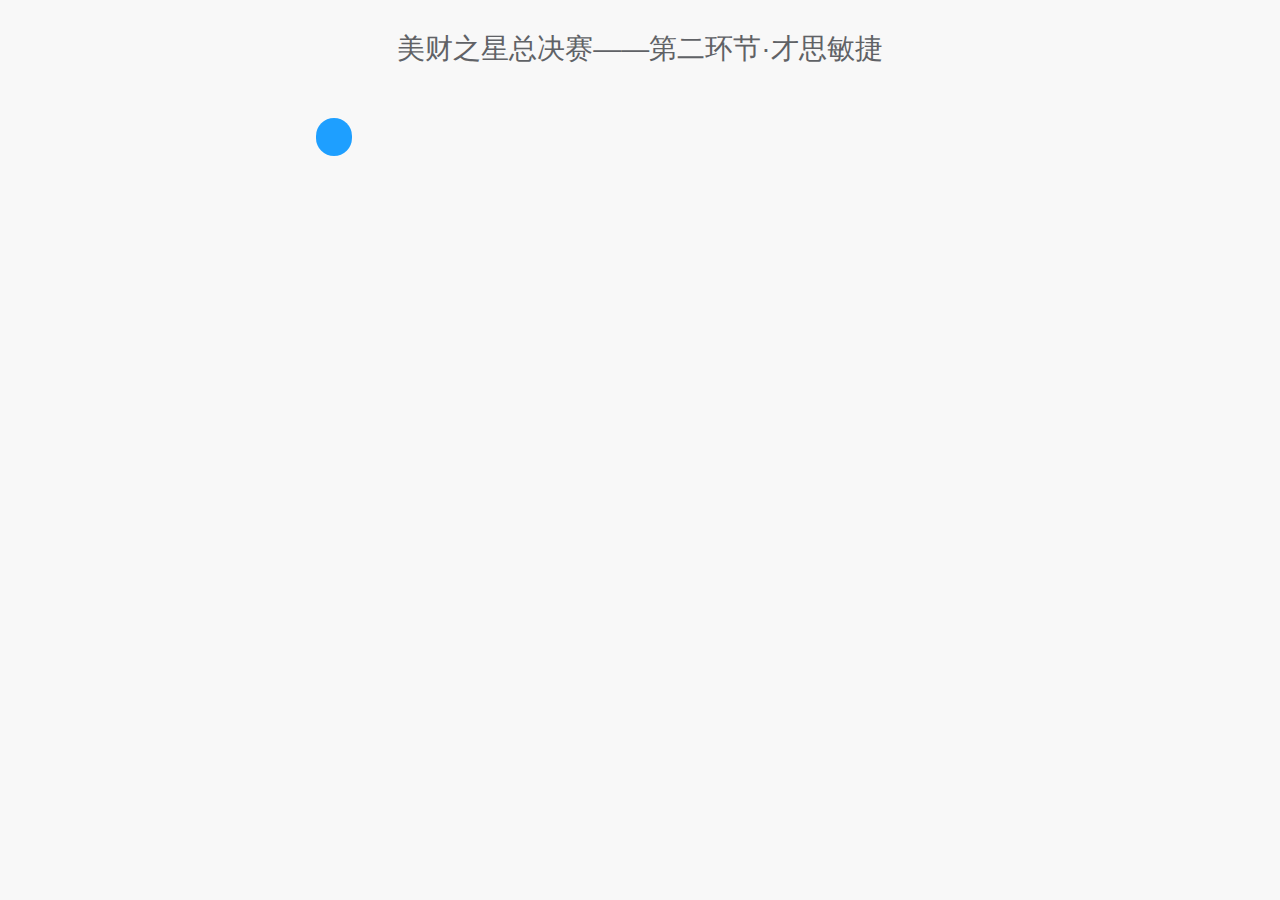
==== src/main/resources/templates/index.html @ bae82d90 "李昕慷 2020年8月12日13:24:18" ====
<!DOCTYPE html>
<html lang="en" xmlns:th="http://www.thymeleaf.org">
<head>
    <meta charset="UTF-8">
    <title>首页</title>
    <link rel="stylesheet" href="../static/layui/css/layui.css">
    <style>
        body {
            font-family: 'Open Sans', Helvetica, Arial, sans-serif;
            background: #F8F8F8;
        }
        .layui-container {
            width: 66%;
        }
        .layui-col-md3 {
            padding: 20px 0;
            text-align: center;
        }
        h1 {
            padding: 30px 0;
            text-align: center;
            color: #606266;
        }
        span {
            font-family: 'Open Sans', Helvetica, Arial, sans-serif;
            font-size: 20px;
        }
    </style>
</head>
<body>
<div class="layui-container">
    <div>
        <h1>美财之星总决赛——第二环节·才思敏捷</h1>
        <span th:text="'当前答题人：'+${session.user.userPersonsName}"></span>
    </div>
    <div th:each="r:${list}" class="layui-col-md3">
        <a th:href="@{/answer(thisNumber=${r.thisNumber})}" target="_self"
           class="layui-btn layui-bg-blue layui-btn-radius">
            <span th:text="${'第'+r.thisNumber+'套题'}"></span>
        </a>
    </div>
</div>
</body>
<script src="../static/layui/layui.js"></script>
<script>
    //JavaScript代码区域
    layui.use('element', function () {
        var element = layui.element;

    });
</script>
</html>
---- src/main/resources/static/layui/css/layui.css ----
/** layui-v2.5.6 MIT License By https://www.layui.com */
 .layui-inline,img{display:inline-block;vertical-align:middle}h1,h2,h3,h4,h5,h6{font-weight:400}.layui-edge,.layui-header,.layui-inline,.layui-main{position:relative}.layui-body,.layui-edge,.layui-elip{overflow:hidden}.layui-btn,.layui-edge,.layui-inline,img{vertical-align:middle}.layui-btn,.layui-disabled,.layui-icon,.layui-unselect{-moz-user-select:none;-webkit-user-select:none;-ms-user-select:none}.layui-elip,.layui-form-checkbox span,.layui-form-pane .layui-form-label{text-overflow:ellipsis;white-space:nowrap}.layui-breadcrumb,.layui-tree-btnGroup{visibility:hidden}blockquote,body,button,dd,div,dl,dt,form,h1,h2,h3,h4,h5,h6,input,li,ol,p,pre,td,textarea,th,ul{margin:0;padding:0;-webkit-tap-highlight-color:rgba(0,0,0,0)}a:active,a:hover{outline:0}img{border:none}li{list-style:none}table{border-collapse:collapse;border-spacing:0}h4,h5,h6{font-size:100%}button,input,optgroup,option,select,textarea{font-family:inherit;font-size:inherit;font-style:inherit;font-weight:inherit;outline:0}pre{white-space:pre-wrap;white-space:-moz-pre-wrap;white-space:-pre-wrap;white-space:-o-pre-wrap;word-wrap:break-word}body{line-height:24px;font:14px Helvetica Neue,Helvetica,PingFang SC,Tahoma,Arial,sans-serif}hr{height:1px;margin:10px 0;border:0;clear:both}a{color:#333;text-decoration:none}a:hover{color:#777}a cite{font-style:normal;*cursor:pointer}.layui-border-box,.layui-border-box *{box-sizing:border-box}.layui-box,.layui-box *{box-sizing:content-box}.layui-clear{clear:both;*zoom:1}.layui-clear:after{content:'\20';clear:both;*zoom:1;display:block;height:0}.layui-inline{*display:inline;*zoom:1}.layui-edge{display:inline-block;width:0;height:0;border-width:6px;border-style:dashed;border-color:transparent}.layui-edge-top{top:-4px;border-bottom-color:#999;border-bottom-style:solid}.layui-edge-right{border-left-color:#999;border-left-style:solid}.layui-edge-bottom{top:2px;border-top-color:#999;border-top-style:solid}.layui-edge-left{border-right-color:#999;border-right-style:solid}.layui-disabled,.layui-disabled:hover{color:#d2d2d2!important;cursor:not-allowed!important}.layui-circle{border-radius:100%}.layui-show{display:block!important}.layui-hide{display:none!important}@font-face{font-family:layui-icon;src:url(../font/iconfont.eot?v=256);src:url(../font/iconfont.eot?v=256#iefix) format('embedded-opentype'),url(../font/iconfont.woff2?v=256) format('woff2'),url(../font/iconfont.woff?v=256) format('woff'),url(../font/iconfont.ttf?v=256) format('truetype'),url(../font/iconfont.svg?v=256#layui-icon) format('svg')}.layui-icon{font-family:layui-icon!important;font-size:16px;font-style:normal;-webkit-font-smoothing:antialiased;-moz-osx-font-smoothing:grayscale}.layui-icon-reply-fill:before{content:"\e611"}.layui-icon-set-fill:before{content:"\e614"}.layui-icon-menu-fill:before{content:"\e60f"}.layui-icon-search:before{content:"\e615"}.layui-icon-share:before{content:"\e641"}.layui-icon-set-sm:before{content:"\e620"}.layui-icon-engine:before{content:"\e628"}.layui-icon-close:before{content:"\1006"}.layui-icon-close-fill:before{content:"\1007"}.layui-icon-chart-screen:before{content:"\e629"}.layui-icon-star:before{content:"\e600"}.layui-icon-circle-dot:before{content:"\e617"}.layui-icon-chat:before{content:"\e606"}.layui-icon-release:before{content:"\e609"}.layui-icon-list:before{content:"\e60a"}.layui-icon-chart:before{content:"\e62c"}.layui-icon-ok-circle:before{content:"\1005"}.layui-icon-layim-theme:before{content:"\e61b"}.layui-icon-table:before{content:"\e62d"}.layui-icon-right:before{content:"\e602"}.layui-icon-left:before{content:"\e603"}.layui-icon-cart-simple:before{content:"\e698"}.layui-icon-face-cry:before{content:"\e69c"}.layui-icon-face-smile:before{content:"\e6af"}.layui-icon-survey:before{content:"\e6b2"}.layui-icon-tree:before{content:"\e62e"}.layui-icon-ie:before{content:"\e7bb"}.layui-icon-upload-circle:before{content:"\e62f"}.layui-icon-add-circle:before{content:"\e61f"}.layui-icon-download-circle:before{content:"\e601"}.layui-icon-templeate-1:before{content:"\e630"}.layui-icon-util:before{content:"\e631"}.layui-icon-face-surprised:before{content:"\e664"}.layui-icon-edit:before{content:"\e642"}.layui-icon-speaker:before{content:"\e645"}.layui-icon-down:before{content:"\e61a"}.layui-icon-file:before{content:"\e621"}.layui-icon-layouts:before{content:"\e632"}.layui-icon-rate-half:before{content:"\e6c9"}.layui-icon-add-circle-fine:before{content:"\e608"}.layui-icon-prev-circle:before{content:"\e633"}.layui-icon-read:before{content:"\e705"}.layui-icon-404:before{content:"\e61c"}.layui-icon-carousel:before{content:"\e634"}.layui-icon-help:before{content:"\e607"}.layui-icon-code-circle:before{content:"\e635"}.layui-icon-windows:before{content:"\e67f"}.layui-icon-water:before{content:"\e636"}.layui-icon-username:before{content:"\e66f"}.layui-icon-find-fill:before{content:"\e670"}.layui-icon-about:before{content:"\e60b"}.layui-icon-location:before{content:"\e715"}.layui-icon-up:before{content:"\e619"}.layui-icon-pause:before{content:"\e651"}.layui-icon-date:before{content:"\e637"}.layui-icon-layim-uploadfile:before{content:"\e61d"}.layui-icon-delete:before{content:"\e640"}.layui-icon-play:before{content:"\e652"}.layui-icon-top:before{content:"\e604"}.layui-icon-firefox:before{content:"\e686"}.layui-icon-friends:before{content:"\e612"}.layui-icon-refresh-3:before{content:"\e9aa"}.layui-icon-ok:before{content:"\e605"}.layui-icon-layer:before{content:"\e638"}.layui-icon-face-smile-fine:before{content:"\e60c"}.layui-icon-dollar:before{content:"\e659"}.layui-icon-group:before{content:"\e613"}.layui-icon-layim-download:before{content:"\e61e"}.layui-icon-picture-fine:before{content:"\e60d"}.layui-icon-link:before{content:"\e64c"}.layui-icon-diamond:before{content:"\e735"}.layui-icon-log:before{content:"\e60e"}.layui-icon-key:before{content:"\e683"}.layui-icon-rate-solid:before{content:"\e67a"}.layui-icon-fonts-del:before{content:"\e64f"}.layui-icon-unlink:before{content:"\e64d"}.layui-icon-fonts-clear:before{content:"\e639"}.layui-icon-triangle-r:before{content:"\e623"}.layui-icon-circle:before{content:"\e63f"}.layui-icon-radio:before{content:"\e643"}.layui-icon-align-center:before{content:"\e647"}.layui-icon-align-right:before{content:"\e648"}.layui-icon-align-left:before{content:"\e649"}.layui-icon-loading-1:before{content:"\e63e"}.layui-icon-return:before{content:"\e65c"}.layui-icon-fonts-strong:before{content:"\e62b"}.layui-icon-upload:before{content:"\e67c"}.layui-icon-dialogue:before{content:"\e63a"}.layui-icon-video:before{content:"\e6ed"}.layui-icon-headset:before{content:"\e6fc"}.layui-icon-cellphone-fine:before{content:"\e63b"}.layui-icon-add-1:before{content:"\e654"}.layui-icon-face-smile-b:before{content:"\e650"}.layui-icon-fonts-html:before{content:"\e64b"}.layui-icon-screen-full:before{content:"\e622"}.layui-icon-form:before{content:"\e63c"}.layui-icon-cart:before{content:"\e657"}.layui-icon-camera-fill:before{content:"\e65d"}.layui-icon-tabs:before{content:"\e62a"}.layui-icon-heart-fill:before{content:"\e68f"}.layui-icon-fonts-code:before{content:"\e64e"}.layui-icon-ios:before{content:"\e680"}.layui-icon-at:before{content:"\e687"}.layui-icon-fire:before{content:"\e756"}.layui-icon-set:before{content:"\e716"}.layui-icon-fonts-u:before{content:"\e646"}.layui-icon-triangle-d:before{content:"\e625"}.layui-icon-tips:before{content:"\e702"}.layui-icon-picture:before{content:"\e64a"}.layui-icon-more-vertical:before{content:"\e671"}.layui-icon-bluetooth:before{content:"\e689"}.layui-icon-flag:before{content:"\e66c"}.layui-icon-loading:before{content:"\e63d"}.layui-icon-fonts-i:before{content:"\e644"}.layui-icon-refresh-1:before{content:"\e666"}.layui-icon-rmb:before{content:"\e65e"}.layui-icon-addition:before{content:"\e624"}.layui-icon-home:before{content:"\e68e"}.layui-icon-time:before{content:"\e68d"}.layui-icon-user:before{content:"\e770"}.layui-icon-notice:before{content:"\e667"}.layui-icon-chrome:before{content:"\e68a"}.layui-icon-edge:before{content:"\e68b"}.layui-icon-login-weibo:before{content:"\e675"}.layui-icon-voice:before{content:"\e688"}.layui-icon-upload-drag:before{content:"\e681"}.layui-icon-login-qq:before{content:"\e676"}.layui-icon-snowflake:before{content:"\e6b1"}.layui-icon-heart:before{content:"\e68c"}.layui-icon-logout:before{content:"\e682"}.layui-icon-file-b:before{content:"\e655"}.layui-icon-template:before{content:"\e663"}.layui-icon-transfer:before{content:"\e691"}.layui-icon-auz:before{content:"\e672"}.layui-icon-console:before{content:"\e665"}.layui-icon-app:before{content:"\e653"}.layui-icon-prev:before{content:"\e65a"}.layui-icon-website:before{content:"\e7ae"}.layui-icon-next:before{content:"\e65b"}.layui-icon-component:before{content:"\e857"}.layui-icon-android:before{content:"\e684"}.layui-icon-more:before{content:"\e65f"}.layui-icon-login-wechat:before{content:"\e677"}.layui-icon-shrink-right:before{content:"\e668"}.layui-icon-spread-left:before{content:"\e66b"}.layui-icon-camera:before{content:"\e660"}.layui-icon-note:before{content:"\e66e"}.layui-icon-refresh:before{content:"\e669"}.layui-icon-female:before{content:"\e661"}.layui-icon-male:before{content:"\e662"}.layui-icon-screen-restore:before{content:"\e758"}.layui-icon-password:before{content:"\e673"}.layui-icon-senior:before{content:"\e674"}.layui-icon-theme:before{content:"\e66a"}.layui-icon-tread:before{content:"\e6c5"}.layui-icon-praise:before{content:"\e6c6"}.layui-icon-star-fill:before{content:"\e658"}.layui-icon-rate:before{content:"\e67b"}.layui-icon-template-1:before{content:"\e656"}.layui-icon-vercode:before{content:"\e679"}.layui-icon-service:before{content:"\e626"}.layui-icon-cellphone:before{content:"\e678"}.layui-icon-print:before{content:"\e66d"}.layui-icon-cols:before{content:"\e610"}.layui-icon-wifi:before{content:"\e7e0"}.layui-icon-export:before{content:"\e67d"}.layui-icon-rss:before{content:"\e808"}.layui-icon-slider:before{content:"\e714"}.layui-icon-email:before{content:"\e618"}.layui-icon-subtraction:before{content:"\e67e"}.layui-icon-mike:before{content:"\e6dc"}.layui-icon-light:before{content:"\e748"}.layui-icon-gift:before{content:"\e627"}.layui-icon-mute:before{content:"\e685"}.layui-icon-reduce-circle:before{content:"\e616"}.layui-icon-music:before{content:"\e690"}.layui-main{width:1140px;margin:0 auto}.layui-header{z-index:1000;height:60px}.layui-header a:hover{transition:all .5s;-webkit-transition:all .5s}.layui-side{position:fixed;left:0;top:0;bottom:0;z-index:999;width:200px;overflow-x:hidden}.layui-side-scroll{position:relative;width:220px;height:100%;overflow-x:hidden}.layui-body{position:absolute;left:200px;right:0;top:0;bottom:0;z-index:998;width:auto;overflow-y:auto;box-sizing:border-box}.layui-layout-body{overflow:hidden}.layui-layout-admin .layui-header{background-color:#23262E}.layui-layout-admin .layui-side{top:60px;width:200px;overflow-x:hidden}.layui-layout-admin .layui-body{position:fixed;top:60px;bottom:44px}.layui-layout-admin .layui-main{width:auto;margin:0 15px}.layui-layout-admin .layui-footer{position:fixed;left:200px;right:0;bottom:0;height:44px;line-height:44px;padding:0 15px;background-color:#eee}.layui-layout-admin .layui-logo{position:absolute;left:0;top:0;width:200px;height:100%;line-height:60px;text-align:center;color:#009688;font-size:16px}.layui-layout-admin .layui-header .layui-nav{background:0 0}.layui-layout-left{position:absolute!important;left:200px;top:0}.layui-layout-right{position:absolute!important;right:0;top:0}.layui-container{position:relative;margin:0 auto;padding:0 15px;box-sizing:border-box}.layui-fluid{position:relative;margin:0 auto;padding:0 15px}.layui-row:after,.layui-row:before{content:'';display:block;clear:both}.layui-col-lg1,.layui-col-lg10,.layui-col-lg11,.layui-col-lg12,.layui-col-lg2,.layui-col-lg3,.layui-col-lg4,.layui-col-lg5,.layui-col-lg6,.layui-col-lg7,.layui-col-lg8,.layui-col-lg9,.layui-col-md1,.layui-col-md10,.layui-col-md11,.layui-col-md12,.layui-col-md2,.layui-col-md3,.layui-col-md4,.layui-col-md5,.layui-col-md6,.layui-col-md7,.layui-col-md8,.layui-col-md9,.layui-col-sm1,.layui-col-sm10,.layui-col-sm11,.layui-col-sm12,.layui-col-sm2,.layui-col-sm3,.layui-col-sm4,.layui-col-sm5,.layui-col-sm6,.layui-col-sm7,.layui-col-sm8,.layui-col-sm9,.layui-col-xs1,.layui-col-xs10,.layui-col-xs11,.layui-col-xs12,.layui-col-xs2,.layui-col-xs3,.layui-col-xs4,.layui-col-xs5,.layui-col-xs6,.layui-col-xs7,.layui-col-xs8,.layui-col-xs9{position:relative;display:block;box-sizing:border-box}.layui-col-xs1,.layui-col-xs10,.layui-col-xs11,.layui-col-xs12,.layui-col-xs2,.layui-col-xs3,.layui-col-xs4,.layui-col-xs5,.layui-col-xs6,.layui-col-xs7,.layui-col-xs8,.layui-col-xs9{float:left}.layui-col-xs1{width:8.33333333%}.layui-col-xs2{width:16.66666667%}.layui-col-xs3{width:25%}.layui-col-xs4{width:33.33333333%}.layui-col-xs5{width:41.66666667%}.layui-col-xs6{width:50%}.layui-col-xs7{width:58.33333333%}.layui-col-xs8{width:66.66666667%}.layui-col-xs9{width:75%}.layui-col-xs10{width:83.33333333%}.layui-col-xs11{width:91.66666667%}.layui-col-xs12{width:100%}.layui-col-xs-offset1{margin-left:8.33333333%}.layui-col-xs-offset2{margin-left:16.66666667%}.layui-col-xs-offset3{margin-left:25%}.layui-col-xs-offset4{margin-left:33.33333333%}.layui-col-xs-offset5{margin-left:41.66666667%}.layui-col-xs-offset6{margin-left:50%}.layui-col-xs-offset7{margin-left:58.33333333%}.layui-col-xs-offset8{margin-left:66.66666667%}.layui-col-xs-offset9{margin-left:75%}.layui-col-xs-offset10{margin-left:83.33333333%}.layui-col-xs-offset11{margin-left:91.66666667%}.layui-col-xs-offset12{margin-left:100%}@media screen and (max-width:768px){.layui-hide-xs{display:none!important}.layui-show-xs-block{display:block!important}.layui-show-xs-inline{display:inline!important}.layui-show-xs-inline-block{display:inline-block!important}}@media screen and (min-width:768px){.layui-container{width:750px}.layui-hide-sm{display:none!important}.layui-show-sm-block{display:block!important}.layui-show-sm-inline{display:inline!important}.layui-show-sm-inline-block{display:inline-block!important}.layui-col-sm1,.layui-col-sm10,.layui-col-sm11,.layui-col-sm12,.layui-col-sm2,.layui-col-sm3,.layui-col-sm4,.layui-col-sm5,.layui-col-sm6,.layui-col-sm7,.layui-col-sm8,.layui-col-sm9{float:left}.layui-col-sm1{width:8.33333333%}.layui-col-sm2{width:16.66666667%}.layui-col-sm3{width:25%}.layui-col-sm4{width:33.33333333%}.layui-col-sm5{width:41.66666667%}.layui-col-sm6{width:50%}.layui-col-sm7{width:58.33333333%}.layui-col-sm8{width:66.66666667%}.layui-col-sm9{width:75%}.layui-col-sm10{width:83.33333333%}.layui-col-sm11{width:91.66666667%}.layui-col-sm12{width:100%}.layui-col-sm-offset1{margin-left:8.33333333%}.layui-col-sm-offset2{margin-left:16.66666667%}.layui-col-sm-offset3{margin-left:25%}.layui-col-sm-offset4{margin-left:33.33333333%}.layui-col-sm-offset5{margin-left:41.66666667%}.layui-col-sm-offset6{margin-left:50%}.layui-col-sm-offset7{margin-left:58.33333333%}.layui-col-sm-offset8{margin-left:66.66666667%}.layui-col-sm-offset9{margin-left:75%}.layui-col-sm-offset10{margin-left:83.33333333%}.layui-col-sm-offset11{margin-left:91.66666667%}.layui-col-sm-offset12{margin-left:100%}}@media screen and (min-width:992px){.layui-container{width:970px}.layui-hide-md{display:none!important}.layui-show-md-block{display:block!important}.layui-show-md-inline{display:inline!important}.layui-show-md-inline-block{display:inline-block!important}.layui-col-md1,.layui-col-md10,.layui-col-md11,.layui-col-md12,.layui-col-md2,.layui-col-md3,.layui-col-md4,.layui-col-md5,.layui-col-md6,.layui-col-md7,.layui-col-md8,.layui-col-md9{float:left}.layui-col-md1{width:8.33333333%}.layui-col-md2{width:16.66666667%}.layui-col-md3{width:25%}.layui-col-md4{width:33.33333333%}.layui-col-md5{width:41.66666667%}.layui-col-md6{width:50%}.layui-col-md7{width:58.33333333%}.layui-col-md8{width:66.66666667%}.layui-col-md9{width:75%}.layui-col-md10{width:83.33333333%}.layui-col-md11{width:91.66666667%}.layui-col-md12{width:100%}.layui-col-md-offset1{margin-left:8.33333333%}.layui-col-md-offset2{margin-left:16.66666667%}.layui-col-md-offset3{margin-left:25%}.layui-col-md-offset4{margin-left:33.33333333%}.layui-col-md-offset5{margin-left:41.66666667%}.layui-col-md-offset6{margin-left:50%}.layui-col-md-offset7{margin-left:58.33333333%}.layui-col-md-offset8{margin-left:66.66666667%}.layui-col-md-offset9{margin-left:75%}.layui-col-md-offset10{margin-left:83.33333333%}.layui-col-md-offset11{margin-left:91.66666667%}.layui-col-md-offset12{margin-left:100%}}@media screen and (min-width:1200px){.layui-container{width:1170px}.layui-hide-lg{display:none!important}.layui-show-lg-block{display:block!important}.layui-show-lg-inline{display:inline!important}.layui-show-lg-inline-block{display:inline-block!important}.layui-col-lg1,.layui-col-lg10,.layui-col-lg11,.layui-col-lg12,.layui-col-lg2,.layui-col-lg3,.layui-col-lg4,.layui-col-lg5,.layui-col-lg6,.layui-col-lg7,.layui-col-lg8,.layui-col-lg9{float:left}.layui-col-lg1{width:8.33333333%}.layui-col-lg2{width:16.66666667%}.layui-col-lg3{width:25%}.layui-col-lg4{width:33.33333333%}.layui-col-lg5{width:41.66666667%}.layui-col-lg6{width:50%}.layui-col-lg7{width:58.33333333%}.layui-col-lg8{width:66.66666667%}.layui-col-lg9{width:75%}.layui-col-lg10{width:83.33333333%}.layui-col-lg11{width:91.66666667%}.layui-col-lg12{width:100%}.layui-col-lg-offset1{margin-left:8.33333333%}.layui-col-lg-offset2{margin-left:16.66666667%}.layui-col-lg-offset3{margin-left:25%}.layui-col-lg-offset4{margin-left:33.33333333%}.layui-col-lg-offset5{margin-left:41.66666667%}.layui-col-lg-offset6{margin-left:50%}.layui-col-lg-offset7{margin-left:58.33333333%}.layui-col-lg-offset8{margin-left:66.66666667%}.layui-col-lg-offset9{margin-left:75%}.layui-col-lg-offset10{margin-left:83.33333333%}.layui-col-lg-offset11{margin-left:91.66666667%}.layui-col-lg-offset12{margin-left:100%}}.layui-col-space1{margin:-.5px}.layui-col-space1>*{padding:.5px}.layui-col-space2{margin:-1px}.layui-col-space2>*{padding:1px}.layui-col-space4{margin:-2px}.layui-col-space4>*{padding:2px}.layui-col-space5{margin:-2.5px}.layui-col-space5>*{padding:2.5px}.layui-col-space6{margin:-3px}.layui-col-space6>*{padding:3px}.layui-col-space8{margin:-4px}.layui-col-space8>*{padding:4px}.layui-col-space10{margin:-5px}.layui-col-space10>*{padding:5px}.layui-col-space12{margin:-6px}.layui-col-space12>*{padding:6px}.layui-col-space14{margin:-7px}.layui-col-space14>*{padding:7px}.layui-col-space15{margin:-7.5px}.layui-col-space15>*{padding:7.5px}.layui-col-space16{margin:-8px}.layui-col-space16>*{padding:8px}.layui-col-space18{margin:-9px}.layui-col-space18>*{padding:9px}.layui-col-space20{margin:-10px}.layui-col-space20>*{padding:10px}.layui-col-space22{margin:-11px}.layui-col-space22>*{padding:11px}.layui-col-space24{margin:-12px}.layui-col-space24>*{padding:12px}.layui-col-space25{margin:-12.5px}.layui-col-space25>*{padding:12.5px}.layui-col-space26{margin:-13px}.layui-col-space26>*{padding:13px}.layui-col-space28{margin:-14px}.layui-col-space28>*{padding:14px}.layui-col-space30{margin:-15px}.layui-col-space30>*{padding:15px}.layui-btn,.layui-input,.layui-select,.layui-textarea,.layui-upload-button{outline:0;-webkit-appearance:none;transition:all .3s;-webkit-transition:all .3s;box-sizing:border-box}.layui-elem-quote{margin-bottom:10px;padding:15px;line-height:22px;border-left:5px solid #009688;border-radius:0 2px 2px 0;background-color:#f2f2f2}.layui-quote-nm{border-style:solid;border-width:1px 1px 1px 5px;background:0 0}.layui-elem-field{margin-bottom:10px;padding:0;border-width:1px;border-style:solid}.layui-elem-field legend{margin-left:20px;padding:0 10px;font-size:20px;font-weight:300}.layui-field-title{margin:10px 0 20px;border-width:1px 0 0}.layui-field-box{padding:10px 15px}.layui-field-title .layui-field-box{padding:10px 0}.layui-progress{position:relative;height:6px;border-radius:20px;background-color:#e2e2e2}.layui-progress-bar{position:absolute;left:0;top:0;width:0;max-width:100%;height:6px;border-radius:20px;text-align:right;background-color:#5FB878;transition:all .3s;-webkit-transition:all .3s}.layui-progress-big,.layui-progress-big .layui-progress-bar{height:18px;line-height:18px}.layui-progress-text{position:relative;top:-20px;line-height:18px;font-size:12px;color:#666}.layui-progress-big .layui-progress-text{position:static;padding:0 10px;color:#fff}.layui-collapse{border-width:1px;border-style:solid;border-radius:2px}.layui-colla-content,.layui-colla-item{border-top-width:1px;border-top-style:solid}.layui-colla-item:first-child{border-top:none}.layui-colla-title{position:relative;height:42px;line-height:42px;padding:0 15px 0 35px;color:#333;background-color:#f2f2f2;cursor:pointer;font-size:14px;overflow:hidden}.layui-colla-content{display:none;padding:10px 15px;line-height:22px;color:#666}.layui-colla-icon{position:absolute;left:15px;top:0;font-size:14px}.layui-card{margin-bottom:15px;border-radius:2px;background-color:#fff;box-shadow:0 1px 2px 0 rgba(0,0,0,.05)}.layui-card:last-child{margin-bottom:0}.layui-card-header{position:relative;height:42px;line-height:42px;padding:0 15px;border-bottom:1px solid #f6f6f6;color:#333;border-radius:2px 2px 0 0;font-size:14px}.layui-bg-black,.layui-bg-blue,.layui-bg-cyan,.layui-bg-green,.layui-bg-orange,.layui-bg-red{color:#fff!important}.layui-card-body{position:relative;padding:10px 15px;line-height:24px}.layui-card-body[pad15]{padding:15px}.layui-card-body[pad20]{padding:20px}.layui-card-body .layui-table{margin:5px 0}.layui-card .layui-tab{margin:0}.layui-panel-window{position:relative;padding:15px;border-radius:0;border-top:5px solid #E6E6E6;background-color:#fff}.layui-auxiliar-moving{position:fixed;left:0;right:0;top:0;bottom:0;width:100%;height:100%;background:0 0;z-index:9999999999}.layui-form-label,.layui-form-mid,.layui-form-select,.layui-input-block,.layui-input-inline,.layui-textarea{position:relative}.layui-bg-red{background-color:#FF5722!important}.layui-bg-orange{background-color:#FFB800!important}.layui-bg-green{background-color:#009688!important}.layui-bg-cyan{background-color:#2F4056!important}.layui-bg-blue{background-color:#1E9FFF!important}.layui-bg-black{background-color:#393D49!important}.layui-bg-gray{background-color:#eee!important;color:#666!important}.layui-badge-rim,.layui-colla-content,.layui-colla-item,.layui-collapse,.layui-elem-field,.layui-form-pane .layui-form-item[pane],.layui-form-pane .layui-form-label,.layui-input,.layui-layedit,.layui-layedit-tool,.layui-quote-nm,.layui-select,.layui-tab-bar,.layui-tab-card,.layui-tab-title,.layui-tab-title .layui-this:after,.layui-textarea{border-color:#e6e6e6}.layui-timeline-item:before,hr{background-color:#e6e6e6}.layui-text{line-height:22px;font-size:14px;color:#666}.layui-text h1,.layui-text h2,.layui-text h3{font-weight:500;color:#333}.layui-text h1{font-size:30px}.layui-text h2{font-size:24px}.layui-text h3{font-size:18px}.layui-text a:not(.layui-btn){color:#01AAED}.layui-text a:not(.layui-btn):hover{text-decoration:underline}.layui-text ul{padding:5px 0 5px 15px}.layui-text ul li{margin-top:5px;list-style-type:disc}.layui-text em,.layui-word-aux{color:#999!important;padding:0 5px!important}.layui-btn{display:inline-block;height:38px;line-height:38px;padding:0 18px;background-color:#009688;color:#fff;white-space:nowrap;text-align:center;font-size:14px;border:none;border-radius:2px;cursor:pointer}.layui-btn:hover{opacity:.8;filter:alpha(opacity=80);color:#fff}.layui-btn:active{opacity:1;filter:alpha(opacity=100)}.layui-btn+.layui-btn{margin-left:10px}.layui-btn-container{font-size:0}.layui-btn-container .layui-btn{margin-right:10px;margin-bottom:10px}.layui-btn-container .layui-btn+.layui-btn{margin-left:0}.layui-table .layui-btn-container .layui-btn{margin-bottom:9px}.layui-btn-radius{border-radius:100px}.layui-btn .layui-icon{margin-right:3px;font-size:18px;vertical-align:bottom;vertical-align:middle\9}.layui-btn-primary{border:1px solid #C9C9C9;background-color:#fff;color:#555}.layui-btn-primary:hover{border-color:#009688;color:#333}.layui-btn-normal{background-color:#1E9FFF}.layui-btn-warm{background-color:#FFB800}.layui-btn-danger{background-color:#FF5722}.layui-btn-checked{background-color:#5FB878}.layui-btn-disabled,.layui-btn-disabled:active,.layui-btn-disabled:hover{border:1px solid #e6e6e6;background-color:#FBFBFB;color:#C9C9C9;cursor:not-allowed;opacity:1}.layui-btn-lg{height:44px;line-height:44px;padding:0 25px;font-size:16px}.layui-btn-sm{height:30px;line-height:30px;padding:0 10px;font-size:12px}.layui-btn-sm i{font-size:16px!important}.layui-btn-xs{height:22px;line-height:22px;padding:0 5px;font-size:12px}.layui-btn-xs i{font-size:14px!important}.layui-btn-group{display:inline-block;vertical-align:middle;font-size:0}.layui-btn-group .layui-btn{margin-left:0!important;margin-right:0!important;border-left:1px solid rgba(255,255,255,.5);border-radius:0}.layui-btn-group .layui-btn-primary{border-left:none}.layui-btn-group .layui-btn-primary:hover{border-color:#C9C9C9;color:#009688}.layui-btn-group .layui-btn:first-child{border-left:none;border-radius:2px 0 0 2px}.layui-btn-group .layui-btn-primary:first-child{border-left:1px solid #c9c9c9}.layui-btn-group .layui-btn:last-child{border-radius:0 2px 2px 0}.layui-btn-group .layui-btn+.layui-btn{margin-left:0}.layui-btn-group+.layui-btn-group{margin-left:10px}.layui-btn-fluid{width:100%}.layui-input,.layui-select,.layui-textarea{height:38px;line-height:1.3;line-height:38px\9;border-width:1px;border-style:solid;background-color:#fff;border-radius:2px}.layui-input::-webkit-input-placeholder,.layui-select::-webkit-input-placeholder,.layui-textarea::-webkit-input-placeholder{line-height:1.3}.layui-input,.layui-textarea{display:block;width:100%;padding-left:10px}.layui-input:hover,.layui-textarea:hover{border-color:#D2D2D2!important}.layui-input:focus,.layui-textarea:focus{border-color:#C9C9C9!important}.layui-textarea{min-height:100px;height:auto;line-height:20px;padding:6px 10px;resize:vertical}.layui-select{padding:0 10px}.layui-form input[type=checkbox],.layui-form input[type=radio],.layui-form select{display:none}.layui-form [lay-ignore]{display:initial}.layui-form-item{margin-bottom:15px;clear:both;*zoom:1}.layui-form-item:after{content:'\20';clear:both;*zoom:1;display:block;height:0}.layui-form-label{float:left;display:block;padding:9px 15px;width:80px;font-weight:400;line-height:20px;text-align:right}.layui-form-label-col{display:block;float:none;padding:9px 0;line-height:20px;text-align:left}.layui-form-item .layui-inline{margin-bottom:5px;margin-right:10px}.layui-input-block{margin-left:110px;min-height:36px}.layui-input-inline{display:inline-block;vertical-align:middle}.layui-form-item .layui-input-inline{float:left;width:190px;margin-right:10px}.layui-form-text .layui-input-inline{width:auto}.layui-form-mid{float:left;display:block;padding:9px 0!important;line-height:20px;margin-right:10px}.layui-form-danger+.layui-form-select .layui-input,.layui-form-danger:focus{border-color:#FF5722!important}.layui-form-select .layui-input{padding-right:30px;cursor:pointer}.layui-form-select .layui-edge{position:absolute;right:10px;top:50%;margin-top:-3px;cursor:pointer;border-width:6px;border-top-color:#c2c2c2;border-top-style:solid;transition:all .3s;-webkit-transition:all .3s}.layui-form-select dl{display:none;position:absolute;left:0;top:42px;padding:5px 0;z-index:899;min-width:100%;border:1px solid #d2d2d2;max-height:300px;overflow-y:auto;background-color:#fff;border-radius:2px;box-shadow:0 2px 4px rgba(0,0,0,.12);box-sizing:border-box}.layui-form-select dl dd,.layui-form-select dl dt{padding:0 10px;line-height:36px;white-space:nowrap;overflow:hidden;text-overflow:ellipsis}.layui-form-select dl dt{font-size:12px;color:#999}.layui-form-select dl dd{cursor:pointer}.layui-form-select dl dd:hover{background-color:#f2f2f2;-webkit-transition:.5s all;transition:.5s all}.layui-form-select .layui-select-group dd{padding-left:20px}.layui-form-select dl dd.layui-select-tips{padding-left:10px!important;color:#999}.layui-form-select dl dd.layui-this{background-color:#5FB878;color:#fff}.layui-form-checkbox,.layui-form-select dl dd.layui-disabled{background-color:#fff}.layui-form-selected dl{display:block}.layui-form-checkbox,.layui-form-checkbox *,.layui-form-switch{display:inline-block;vertical-align:middle}.layui-form-selected .layui-edge{margin-top:-9px;-webkit-transform:rotate(180deg);transform:rotate(180deg);margin-top:-3px\9}:root .layui-form-selected .layui-edge{margin-top:-9px\0/IE9}.layui-form-selectup dl{top:auto;bottom:42px}.layui-select-none{margin:5px 0;text-align:center;color:#999}.layui-select-disabled .layui-disabled{border-color:#eee!important}.layui-select-disabled .layui-edge{border-top-color:#d2d2d2}.layui-form-checkbox{position:relative;height:30px;line-height:30px;margin-right:10px;padding-right:30px;cursor:pointer;font-size:0;-webkit-transition:.1s linear;transition:.1s linear;box-sizing:border-box}.layui-form-checkbox span{padding:0 10px;height:100%;font-size:14px;border-radius:2px 0 0 2px;background-color:#d2d2d2;color:#fff;overflow:hidden}.layui-form-checkbox:hover span{background-color:#c2c2c2}.layui-form-checkbox i{position:absolute;right:0;top:0;width:30px;height:28px;border:1px solid #d2d2d2;border-left:none;border-radius:0 2px 2px 0;color:#fff;font-size:20px;text-align:center}.layui-form-checkbox:hover i{border-color:#c2c2c2;color:#c2c2c2}.layui-form-checked,.layui-form-checked:hover{border-color:#5FB878}.layui-form-checked span,.layui-form-checked:hover span{background-color:#5FB878}.layui-form-checked i,.layui-form-checked:hover i{color:#5FB878}.layui-form-item .layui-form-checkbox{margin-top:4px}.layui-form-checkbox[lay-skin=primary]{height:auto!important;line-height:normal!important;min-width:18px;min-height:18px;border:none!important;margin-right:0;padding-left:28px;padding-right:0;background:0 0}.layui-form-checkbox[lay-skin=primary] span{padding-left:0;padding-right:15px;line-height:18px;background:0 0;color:#666}.layui-form-checkbox[lay-skin=primary] i{right:auto;left:0;width:16px;height:16px;line-height:16px;border:1px solid #d2d2d2;font-size:12px;border-radius:2px;background-color:#fff;-webkit-transition:.1s linear;transition:.1s linear}.layui-form-checkbox[lay-skin=primary]:hover i{border-color:#5FB878;color:#fff}.layui-form-checked[lay-skin=primary] i{border-color:#5FB878!important;background-color:#5FB878;color:#fff}.layui-checkbox-disbaled[lay-skin=primary] span{background:0 0!important;color:#c2c2c2}.layui-checkbox-disbaled[lay-skin=primary]:hover i{border-color:#d2d2d2}.layui-form-item .layui-form-checkbox[lay-skin=primary]{margin-top:10px}.layui-form-switch{position:relative;height:22px;line-height:22px;min-width:35px;padding:0 5px;margin-top:8px;border:1px solid #d2d2d2;border-radius:20px;cursor:pointer;background-color:#fff;-webkit-transition:.1s linear;transition:.1s linear}.layui-form-switch i{position:absolute;left:5px;top:3px;width:16px;height:16px;border-radius:20px;background-color:#d2d2d2;-webkit-transition:.1s linear;transition:.1s linear}.layui-form-switch em{position:relative;top:0;width:25px;margin-left:21px;padding:0!important;text-align:center!important;color:#999!important;font-style:normal!important;font-size:12px}.layui-form-onswitch{border-color:#5FB878;background-color:#5FB878}.layui-checkbox-disbaled,.layui-checkbox-disbaled i{border-color:#e2e2e2!important}.layui-form-onswitch i{left:100%;margin-left:-21px;background-color:#fff}.layui-form-onswitch em{margin-left:5px;margin-right:21px;color:#fff!important}.layui-checkbox-disbaled span{background-color:#e2e2e2!important}.layui-checkbox-disbaled:hover i{color:#fff!important}[lay-radio]{display:none}.layui-form-radio,.layui-form-radio *{display:inline-block;vertical-align:middle}.layui-form-radio{line-height:28px;margin:6px 10px 0 0;padding-right:10px;cursor:pointer;font-size:0}.layui-form-radio *{font-size:14px}.layui-form-radio>i{margin-right:8px;font-size:22px;color:#c2c2c2}.layui-form-radio>i:hover,.layui-form-radioed>i{color:#5FB878}.layui-radio-disbaled>i{color:#e2e2e2!important}.layui-form-pane .layui-form-label{width:110px;padding:8px 15px;height:38px;line-height:20px;border-width:1px;border-style:solid;border-radius:2px 0 0 2px;text-align:center;background-color:#FBFBFB;overflow:hidden;box-sizing:border-box}.layui-form-pane .layui-input-inline{margin-left:-1px}.layui-form-pane .layui-input-block{margin-left:110px;left:-1px}.layui-form-pane .layui-input{border-radius:0 2px 2px 0}.layui-form-pane .layui-form-text .layui-form-label{float:none;width:100%;border-radius:2px;box-sizing:border-box;text-align:left}.layui-form-pane .layui-form-text .layui-input-inline{display:block;margin:0;top:-1px;clear:both}.layui-form-pane .layui-form-text .layui-input-block{margin:0;left:0;top:-1px}.layui-form-pane .layui-form-text .layui-textarea{min-height:100px;border-radius:0 0 2px 2px}.layui-form-pane .layui-form-checkbox{margin:4px 0 4px 10px}.layui-form-pane .layui-form-radio,.layui-form-pane .layui-form-switch{margin-top:6px;margin-left:10px}.layui-form-pane .layui-form-item[pane]{position:relative;border-width:1px;border-style:solid}.layui-form-pane .layui-form-item[pane] .layui-form-label{position:absolute;left:0;top:0;height:100%;border-width:0 1px 0 0}.layui-form-pane .layui-form-item[pane] .layui-input-inline{margin-left:110px}@media screen and (max-width:450px){.layui-form-item .layui-form-label{text-overflow:ellipsis;overflow:hidden;white-space:nowrap}.layui-form-item .layui-inline{display:block;margin-right:0;margin-bottom:20px;clear:both}.layui-form-item .layui-inline:after{content:'\20';clear:both;display:block;height:0}.layui-form-item .layui-input-inline{display:block;float:none;left:-3px;width:auto;margin:0 0 10px 112px}.layui-form-item .layui-input-inline+.layui-form-mid{margin-left:110px;top:-5px;padding:0}.layui-form-item .layui-form-checkbox{margin-right:5px;margin-bottom:5px}}.layui-layedit{border-width:1px;border-style:solid;border-radius:2px}.layui-layedit-tool{padding:3px 5px;border-bottom-width:1px;border-bottom-style:solid;font-size:0}.layedit-tool-fixed{position:fixed;top:0;border-top:1px solid #e2e2e2}.layui-layedit-tool .layedit-tool-mid,.layui-layedit-tool .layui-icon{display:inline-block;vertical-align:middle;text-align:center;font-size:14px}.layui-layedit-tool .layui-icon{position:relative;width:32px;height:30px;line-height:30px;margin:3px 5px;color:#777;cursor:pointer;border-radius:2px}.layui-layedit-tool .layui-icon:hover{color:#393D49}.layui-layedit-tool .layui-icon:active{color:#000}.layui-layedit-tool .layedit-tool-active{background-color:#e2e2e2;color:#000}.layui-layedit-tool .layui-disabled,.layui-layedit-tool .layui-disabled:hover{color:#d2d2d2;cursor:not-allowed}.layui-layedit-tool .layedit-tool-mid{width:1px;height:18px;margin:0 10px;background-color:#d2d2d2}.layedit-tool-html{width:50px!important;font-size:30px!important}.layedit-tool-b,.layedit-tool-code,.layedit-tool-help{font-size:16px!important}.layedit-tool-d,.layedit-tool-face,.layedit-tool-image,.layedit-tool-unlink{font-size:18px!important}.layedit-tool-image input{position:absolute;font-size:0;left:0;top:0;width:100%;height:100%;opacity:.01;filter:Alpha(opacity=1);cursor:pointer}.layui-layedit-iframe iframe{display:block;width:100%}#LAY_layedit_code{overflow:hidden}.layui-laypage{display:inline-block;*display:inline;*zoom:1;vertical-align:middle;margin:10px 0;font-size:0}.layui-laypage>a:first-child,.layui-laypage>a:first-child em{border-radius:2px 0 0 2px}.layui-laypage>a:last-child,.layui-laypage>a:last-child em{border-radius:0 2px 2px 0}.layui-laypage>:first-child{margin-left:0!important}.layui-laypage>:last-child{margin-right:0!important}.layui-laypage a,.layui-laypage button,.layui-laypage input,.layui-laypage select,.layui-laypage span{border:1px solid #e2e2e2}.layui-laypage a,.layui-laypage span{display:inline-block;*display:inline;*zoom:1;vertical-align:middle;padding:0 15px;height:28px;line-height:28px;margin:0 -1px 5px 0;background-color:#fff;color:#333;font-size:12px}.layui-flow-more a *,.layui-laypage input,.layui-table-view select[lay-ignore]{display:inline-block}.layui-laypage a:hover{color:#009688}.layui-laypage em{font-style:normal}.layui-laypage .layui-laypage-spr{color:#999;font-weight:700}.layui-laypage a{text-decoration:none}.layui-laypage .layui-laypage-curr{position:relative}.layui-laypage .layui-laypage-curr em{position:relative;color:#fff}.layui-laypage .layui-laypage-curr .layui-laypage-em{position:absolute;left:-1px;top:-1px;padding:1px;width:100%;height:100%;background-color:#009688}.layui-laypage-em{border-radius:2px}.layui-laypage-next em,.layui-laypage-prev em{font-family:Sim sun;font-size:16px}.layui-laypage .layui-laypage-count,.layui-laypage .layui-laypage-limits,.layui-laypage .layui-laypage-refresh,.layui-laypage .layui-laypage-skip{margin-left:10px;margin-right:10px;padding:0;border:none}.layui-laypage .layui-laypage-limits,.layui-laypage .layui-laypage-refresh{vertical-align:top}.layui-laypage .layui-laypage-refresh i{font-size:18px;cursor:pointer}.layui-laypage select{height:22px;padding:3px;border-radius:2px;cursor:pointer}.layui-laypage .layui-laypage-skip{height:30px;line-height:30px;color:#999}.layui-laypage button,.layui-laypage input{height:30px;line-height:30px;border-radius:2px;vertical-align:top;background-color:#fff;box-sizing:border-box}.layui-laypage input{width:40px;margin:0 10px;padding:0 3px;text-align:center}.layui-laypage input:focus,.layui-laypage select:focus{border-color:#009688!important}.layui-laypage button{margin-left:10px;padding:0 10px;cursor:pointer}.layui-table,.layui-table-view{margin:10px 0}.layui-flow-more{margin:10px 0;text-align:center;color:#999;font-size:14px}.layui-flow-more a{height:32px;line-height:32px}.layui-flow-more a *{vertical-align:top}.layui-flow-more a cite{padding:0 20px;border-radius:3px;background-color:#eee;color:#333;font-style:normal}.layui-flow-more a cite:hover{opacity:.8}.layui-flow-more a i{font-size:30px;color:#737383}.layui-table{width:100%;background-color:#fff;color:#666}.layui-table tr{transition:all .3s;-webkit-transition:all .3s}.layui-table th{text-align:left;font-weight:400}.layui-table tbody tr:hover,.layui-table thead tr,.layui-table-click,.layui-table-header,.layui-table-hover,.layui-table-mend,.layui-table-patch,.layui-table-tool,.layui-table-total,.layui-table-total tr,.layui-table[lay-even] tr:nth-child(even){background-color:#f2f2f2}.layui-table td,.layui-table th,.layui-table-col-set,.layui-table-fixed-r,.layui-table-grid-down,.layui-table-header,.layui-table-page,.layui-table-tips-main,.layui-table-tool,.layui-table-total,.layui-table-view,.layui-table[lay-skin=line],.layui-table[lay-skin=row]{border-width:1px;border-style:solid;border-color:#e6e6e6}.layui-table td,.layui-table th{position:relative;padding:9px 15px;min-height:20px;line-height:20px;font-size:14px}.layui-table[lay-skin=line] td,.layui-table[lay-skin=line] th{border-width:0 0 1px}.layui-table[lay-skin=row] td,.layui-table[lay-skin=row] th{border-width:0 1px 0 0}.layui-table[lay-skin=nob] td,.layui-table[lay-skin=nob] th{border:none}.layui-table img{max-width:100px}.layui-table[lay-size=lg] td,.layui-table[lay-size=lg] th{padding:15px 30px}.layui-table-view .layui-table[lay-size=lg] .layui-table-cell{height:40px;line-height:40px}.layui-table[lay-size=sm] td,.layui-table[lay-size=sm] th{font-size:12px;padding:5px 10px}.layui-table-view .layui-table[lay-size=sm] .layui-table-cell{height:20px;line-height:20px}.layui-table[lay-data]{display:none}.layui-table-box{position:relative;overflow:hidden}.layui-table-view .layui-table{position:relative;width:auto;margin:0}.layui-table-view .layui-table[lay-skin=line]{border-width:0 1px 0 0}.layui-table-view .layui-table[lay-skin=row]{border-width:0 0 1px}.layui-table-view .layui-table td,.layui-table-view .layui-table th{padding:5px 0;border-top:none;border-left:none}.layui-table-view .layui-table th.layui-unselect .layui-table-cell span{cursor:pointer}.layui-table-view .layui-table td{cursor:default}.layui-table-view .layui-table td[data-edit=text]{cursor:text}.layui-table-view .layui-form-checkbox[lay-skin=primary] i{width:18px;height:18px}.layui-table-view .layui-form-radio{line-height:0;padding:0}.layui-table-view .layui-form-radio>i{margin:0;font-size:20px}.layui-table-init{position:absolute;left:0;top:0;width:100%;height:100%;text-align:center;z-index:110}.layui-table-init .layui-icon{position:absolute;left:50%;top:50%;margin:-15px 0 0 -15px;font-size:30px;color:#c2c2c2}.layui-table-header{border-width:0 0 1px;overflow:hidden}.layui-table-header .layui-table{margin-bottom:-1px}.layui-table-tool .layui-inline[lay-event]{position:relative;width:26px;height:26px;padding:5px;line-height:16px;margin-right:10px;text-align:center;color:#333;border:1px solid #ccc;cursor:pointer;-webkit-transition:.5s all;transition:.5s all}.layui-table-tool .layui-inline[lay-event]:hover{border:1px solid #999}.layui-table-tool-temp{padding-right:120px}.layui-table-tool-self{position:absolute;right:17px;top:10px}.layui-table-tool .layui-table-tool-self .layui-inline[lay-event]{margin:0 0 0 10px}.layui-table-tool-panel{position:absolute;top:29px;left:-1px;padding:5px 0;min-width:150px;min-height:40px;border:1px solid #d2d2d2;text-align:left;overflow-y:auto;background-color:#fff;box-shadow:0 2px 4px rgba(0,0,0,.12)}.layui-table-cell,.layui-table-tool-panel li{overflow:hidden;text-overflow:ellipsis;white-space:nowrap}.layui-table-tool-panel li{padding:0 10px;line-height:30px;-webkit-transition:.5s all;transition:.5s all}.layui-table-tool-panel li .layui-form-checkbox[lay-skin=primary]{width:100%;padding-left:28px}.layui-table-tool-panel li:hover{background-color:#f2f2f2}.layui-table-tool-panel li .layui-form-checkbox[lay-skin=primary] i{position:absolute;left:0;top:0}.layui-table-tool-panel li .layui-form-checkbox[lay-skin=primary] span{padding:0}.layui-table-tool .layui-table-tool-self .layui-table-tool-panel{left:auto;right:-1px}.layui-table-col-set{position:absolute;right:0;top:0;width:20px;height:100%;border-width:0 0 0 1px;background-color:#fff}.layui-table-sort{width:10px;height:20px;margin-left:5px;cursor:pointer!important}.layui-table-sort .layui-edge{position:absolute;left:5px;border-width:5px}.layui-table-sort .layui-table-sort-asc{top:3px;border-top:none;border-bottom-style:solid;border-bottom-color:#b2b2b2}.layui-table-sort .layui-table-sort-asc:hover{border-bottom-color:#666}.layui-table-sort .layui-table-sort-desc{bottom:5px;border-bottom:none;border-top-style:solid;border-top-color:#b2b2b2}.layui-table-sort .layui-table-sort-desc:hover{border-top-color:#666}.layui-table-sort[lay-sort=asc] .layui-table-sort-asc{border-bottom-color:#000}.layui-table-sort[lay-sort=desc] .layui-table-sort-desc{border-top-color:#000}.layui-table-cell{height:28px;line-height:28px;padding:0 15px;position:relative;box-sizing:border-box}.layui-table-cell .layui-form-checkbox[lay-skin=primary]{top:-1px;padding:0}.layui-table-cell .layui-table-link{color:#01AAED}.laytable-cell-checkbox,.laytable-cell-numbers,.laytable-cell-radio,.laytable-cell-space{padding:0;text-align:center}.layui-table-body{position:relative;overflow:auto;margin-right:-1px;margin-bottom:-1px}.layui-table-body .layui-none{line-height:26px;padding:15px;text-align:center;color:#999}.layui-table-fixed{position:absolute;left:0;top:0;z-index:101}.layui-table-fixed .layui-table-body{overflow:hidden}.layui-table-fixed-l{box-shadow:0 -1px 8px rgba(0,0,0,.08)}.layui-table-fixed-r{left:auto;right:-1px;border-width:0 0 0 1px;box-shadow:-1px 0 8px rgba(0,0,0,.08)}.layui-table-fixed-r .layui-table-header{position:relative;overflow:visible}.layui-table-mend{position:absolute;right:-49px;top:0;height:100%;width:50px}.layui-table-tool{position:relative;z-index:890;width:100%;min-height:50px;line-height:30px;padding:10px 15px;border-width:0 0 1px}.layui-table-tool .layui-btn-container{margin-bottom:-10px}.layui-table-page,.layui-table-total{border-width:1px 0 0;margin-bottom:-1px;overflow:hidden}.layui-table-page{position:relative;width:100%;padding:7px 7px 0;height:41px;font-size:12px;white-space:nowrap}.layui-table-page>div{height:26px}.layui-table-page .layui-laypage{margin:0}.layui-table-page .layui-laypage a,.layui-table-page .layui-laypage span{height:26px;line-height:26px;margin-bottom:10px;border:none;background:0 0}.layui-table-page .layui-laypage a,.layui-table-page .layui-laypage span.layui-laypage-curr{padding:0 12px}.layui-table-page .layui-laypage span{margin-left:0;padding:0}.layui-table-page .layui-laypage .layui-laypage-prev{margin-left:-7px!important}.layui-table-page .layui-laypage .layui-laypage-curr .layui-laypage-em{left:0;top:0;padding:0}.layui-table-page .layui-laypage button,.layui-table-page .layui-laypage input{height:26px;line-height:26px}.layui-table-page .layui-laypage input{width:40px}.layui-table-page .layui-laypage button{padding:0 10px}.layui-table-page select{height:18px}.layui-table-patch .layui-table-cell{padding:0;width:30px}.layui-table-edit{position:absolute;left:0;top:0;width:100%;height:100%;padding:0 14px 1px;border-radius:0;box-shadow:1px 1px 20px rgba(0,0,0,.15)}.layui-table-edit:focus{border-color:#5FB878!important}select.layui-table-edit{padding:0 0 0 10px;border-color:#C9C9C9}.layui-table-view .layui-form-checkbox,.layui-table-view .layui-form-radio,.layui-table-view .layui-form-switch{top:0;margin:0;box-sizing:content-box}.layui-table-view .layui-form-checkbox{top:-1px;height:26px;line-height:26px}.layui-table-view .layui-form-checkbox i{height:26px}.layui-table-grid .layui-table-cell{overflow:visible}.layui-table-grid-down{position:absolute;top:0;right:0;width:26px;height:100%;padding:5px 0;border-width:0 0 0 1px;text-align:center;background-color:#fff;color:#999;cursor:pointer}.layui-table-grid-down .layui-icon{position:absolute;top:50%;left:50%;margin:-8px 0 0 -8px}.layui-table-grid-down:hover{background-color:#fbfbfb}body .layui-table-tips .layui-layer-content{background:0 0;padding:0;box-shadow:0 1px 6px rgba(0,0,0,.12)}.layui-table-tips-main{margin:-44px 0 0 -1px;max-height:150px;padding:8px 15px;font-size:14px;overflow-y:scroll;background-color:#fff;color:#666}.layui-table-tips-c{position:absolute;right:-3px;top:-13px;width:20px;height:20px;padding:3px;cursor:pointer;background-color:#666;border-radius:50%;color:#fff}.layui-table-tips-c:hover{background-color:#777}.layui-table-tips-c:before{position:relative;right:-2px}.layui-upload-file{display:none!important;opacity:.01;filter:Alpha(opacity=1)}.layui-upload-drag,.layui-upload-form,.layui-upload-wrap{display:inline-block}.layui-upload-list{margin:10px 0}.layui-upload-choose{padding:0 10px;color:#999}.layui-upload-drag{position:relative;padding:30px;border:1px dashed #e2e2e2;background-color:#fff;text-align:center;cursor:pointer;color:#999}.layui-upload-drag .layui-icon{font-size:50px;color:#009688}.layui-upload-drag[lay-over]{border-color:#009688}.layui-upload-iframe{position:absolute;width:0;height:0;border:0;visibility:hidden}.layui-upload-wrap{position:relative;vertical-align:middle}.layui-upload-wrap .layui-upload-file{display:block!important;position:absolute;left:0;top:0;z-index:10;font-size:100px;width:100%;height:100%;opacity:.01;filter:Alpha(opacity=1);cursor:pointer}.layui-transfer-active,.layui-transfer-box{display:inline-block;vertical-align:middle}.layui-transfer-box,.layui-transfer-header,.layui-transfer-search{border-width:0;border-style:solid;border-color:#e6e6e6}.layui-transfer-box{position:relative;border-width:1px;width:200px;height:360px;border-radius:2px;background-color:#fff}.layui-transfer-box .layui-form-checkbox{width:100%;margin:0!important}.layui-transfer-header{height:38px;line-height:38px;padding:0 10px;border-bottom-width:1px}.layui-transfer-search{position:relative;padding:10px;border-bottom-width:1px}.layui-transfer-search .layui-input{height:32px;padding-left:30px;font-size:12px}.layui-transfer-search .layui-icon-search{position:absolute;left:20px;top:50%;margin-top:-8px;color:#666}.layui-transfer-active{margin:0 15px}.layui-transfer-active .layui-btn{display:block;margin:0;padding:0 15px;background-color:#5FB878;border-color:#5FB878;color:#fff}.layui-transfer-active .layui-btn-disabled{background-color:#FBFBFB;border-color:#e6e6e6;color:#C9C9C9}.layui-transfer-active .layui-btn:first-child{margin-bottom:15px}.layui-transfer-active .layui-btn .layui-icon{margin:0;font-size:14px!important}.layui-transfer-data{padding:5px 0;overflow:auto}.layui-transfer-data li{height:32px;line-height:32px;padding:0 10px}.layui-transfer-data li:hover{background-color:#f2f2f2;transition:.5s all}.layui-transfer-data .layui-none{padding:15px 10px;text-align:center;color:#999}.layui-nav{position:relative;padding:0 20px;background-color:#393D49;color:#fff;border-radius:2px;font-size:0;box-sizing:border-box}.layui-nav *{font-size:14px}.layui-nav .layui-nav-item{position:relative;display:inline-block;*display:inline;*zoom:1;vertical-align:middle;line-height:60px}.layui-nav .layui-nav-item a{display:block;padding:0 20px;color:#fff;color:rgba(255,255,255,.7);transition:all .3s;-webkit-transition:all .3s}.layui-nav .layui-this:after,.layui-nav-bar,.layui-nav-tree .layui-nav-itemed:after{position:absolute;left:0;top:0;width:0;height:5px;background-color:#5FB878;transition:all .2s;-webkit-transition:all .2s}.layui-nav-bar{z-index:1000}.layui-nav .layui-nav-item a:hover,.layui-nav .layui-this a{color:#fff}.layui-nav .layui-this:after{content:'';top:auto;bottom:0;width:100%}.layui-nav-img{width:30px;height:30px;margin-right:10px;border-radius:50%}.layui-nav .layui-nav-more{content:'';width:0;height:0;border-style:solid dashed dashed;border-color:#fff transparent transparent;overflow:hidden;cursor:pointer;transition:all .2s;-webkit-transition:all .2s;position:absolute;top:50%;right:3px;margin-top:-3px;border-width:6px;border-top-color:rgba(255,255,255,.7)}.layui-nav .layui-nav-mored,.layui-nav-itemed>a .layui-nav-more{margin-top:-9px;border-style:dashed dashed solid;border-color:transparent transparent #fff}.layui-nav-child{display:none;position:absolute;left:0;top:65px;min-width:100%;line-height:36px;padding:5px 0;box-shadow:0 2px 4px rgba(0,0,0,.12);border:1px solid #d2d2d2;background-color:#fff;z-index:100;border-radius:2px;white-space:nowrap}.layui-nav .layui-nav-child a{color:#333}.layui-nav .layui-nav-child a:hover{background-color:#f2f2f2;color:#000}.layui-nav-child dd{position:relative}.layui-nav .layui-nav-child dd.layui-this a,.layui-nav-child dd.layui-this{background-color:#5FB878;color:#fff}.layui-nav-child dd.layui-this:after{display:none}.layui-nav-tree{width:200px;padding:0}.layui-nav-tree .layui-nav-item{display:block;width:100%;line-height:45px}.layui-nav-tree .layui-nav-item a{position:relative;height:45px;line-height:45px;text-overflow:ellipsis;overflow:hidden;white-space:nowrap}.layui-nav-tree .layui-nav-item a:hover{background-color:#4E5465}.layui-nav-tree .layui-nav-bar{width:5px;height:0;background-color:#009688}.layui-nav-tree .layui-nav-child dd.layui-this,.layui-nav-tree .layui-nav-child dd.layui-this a,.layui-nav-tree .layui-this,.layui-nav-tree .layui-this>a,.layui-nav-tree .layui-this>a:hover{background-color:#009688;color:#fff}.layui-nav-tree .layui-this:after{display:none}.layui-nav-itemed>a,.layui-nav-tree .layui-nav-title a,.layui-nav-tree .layui-nav-title a:hover{color:#fff!important}.layui-nav-tree .layui-nav-child{position:relative;z-index:0;top:0;border:none;box-shadow:none}.layui-nav-tree .layui-nav-child a{height:40px;line-height:40px;color:#fff;color:rgba(255,255,255,.7)}.layui-nav-tree .layui-nav-child,.layui-nav-tree .layui-nav-child a:hover{background:0 0;color:#fff}.layui-nav-tree .layui-nav-more{right:10px}.layui-nav-itemed>.layui-nav-child{display:block;padding:0;background-color:rgba(0,0,0,.3)!important}.layui-nav-itemed>.layui-nav-child>.layui-this>.layui-nav-child{display:block}.layui-nav-side{position:fixed;top:0;bottom:0;left:0;overflow-x:hidden;z-index:999}.layui-bg-blue .layui-nav-bar,.layui-bg-blue .layui-nav-itemed:after,.layui-bg-blue .layui-this:after{background-color:#93D1FF}.layui-bg-blue .layui-nav-child dd.layui-this{background-color:#1E9FFF}.layui-bg-blue .layui-nav-itemed>a,.layui-nav-tree.layui-bg-blue .layui-nav-title a,.layui-nav-tree.layui-bg-blue .layui-nav-title a:hover{background-color:#007DDB!important}.layui-breadcrumb{font-size:0}.layui-breadcrumb>*{font-size:14px}.layui-breadcrumb a{color:#999!important}.layui-breadcrumb a:hover{color:#5FB878!important}.layui-breadcrumb a cite{color:#666;font-style:normal}.layui-breadcrumb span[lay-separator]{margin:0 10px;color:#999}.layui-tab{margin:10px 0;text-align:left!important}.layui-tab[overflow]>.layui-tab-title{overflow:hidden}.layui-tab-title{position:relative;left:0;height:40px;white-space:nowrap;font-size:0;border-bottom-width:1px;border-bottom-style:solid;transition:all .2s;-webkit-transition:all .2s}.layui-tab-title li{display:inline-block;*display:inline;*zoom:1;vertical-align:middle;font-size:14px;transition:all .2s;-webkit-transition:all .2s;position:relative;line-height:40px;min-width:65px;padding:0 15px;text-align:center;cursor:pointer}.layui-tab-title li a{display:block}.layui-tab-title .layui-this{color:#000}.layui-tab-title .layui-this:after{position:absolute;left:0;top:0;content:'';width:100%;height:41px;border-width:1px;border-style:solid;border-bottom-color:#fff;border-radius:2px 2px 0 0;box-sizing:border-box;pointer-events:none}.layui-tab-bar{position:absolute;right:0;top:0;z-index:10;width:30px;height:39px;line-height:39px;border-width:1px;border-style:solid;border-radius:2px;text-align:center;background-color:#fff;cursor:pointer}.layui-tab-bar .layui-icon{position:relative;display:inline-block;top:3px;transition:all .3s;-webkit-transition:all .3s}.layui-tab-item{display:none}.layui-tab-more{padding-right:30px;height:auto!important;white-space:normal!important}.layui-tab-more li.layui-this:after{border-bottom-color:#e2e2e2;border-radius:2px}.layui-tab-more .layui-tab-bar .layui-icon{top:-2px;top:3px\9;-webkit-transform:rotate(180deg);transform:rotate(180deg)}:root .layui-tab-more .layui-tab-bar .layui-icon{top:-2px\0/IE9}.layui-tab-content{padding:10px}.layui-tab-title li .layui-tab-close{position:relative;display:inline-block;width:18px;height:18px;line-height:20px;margin-left:8px;top:1px;text-align:center;font-size:14px;color:#c2c2c2;transition:all .2s;-webkit-transition:all .2s}.layui-tab-title li .layui-tab-close:hover{border-radius:2px;background-color:#FF5722;color:#fff}.layui-tab-brief>.layui-tab-title .layui-this{color:#009688}.layui-tab-brief>.layui-tab-more li.layui-this:after,.layui-tab-brief>.layui-tab-title .layui-this:after{border:none;border-radius:0;border-bottom:2px solid #5FB878}.layui-tab-brief[overflow]>.layui-tab-title .layui-this:after{top:-1px}.layui-tab-card{border-width:1px;border-style:solid;border-radius:2px;box-shadow:0 2px 5px 0 rgba(0,0,0,.1)}.layui-tab-card>.layui-tab-title{background-color:#f2f2f2}.layui-tab-card>.layui-tab-title li{margin-right:-1px;margin-left:-1px}.layui-tab-card>.layui-tab-title .layui-this{background-color:#fff}.layui-tab-card>.layui-tab-title .layui-this:after{border-top:none;border-width:1px;border-bottom-color:#fff}.layui-tab-card>.layui-tab-title .layui-tab-bar{height:40px;line-height:40px;border-radius:0;border-top:none;border-right:none}.layui-tab-card>.layui-tab-more .layui-this{background:0 0;color:#5FB878}.layui-tab-card>.layui-tab-more .layui-this:after{border:none}.layui-timeline{padding-left:5px}.layui-timeline-item{position:relative;padding-bottom:20px}.layui-timeline-axis{position:absolute;left:-5px;top:0;z-index:10;width:20px;height:20px;line-height:20px;background-color:#fff;color:#5FB878;border-radius:50%;text-align:center;cursor:pointer}.layui-timeline-axis:hover{color:#FF5722}.layui-timeline-item:before{content:'';position:absolute;left:5px;top:0;z-index:0;width:1px;height:100%}.layui-timeline-item:last-child:before{display:none}.layui-timeline-item:first-child:before{display:block}.layui-timeline-content{padding-left:25px}.layui-timeline-title{position:relative;margin-bottom:10px}.layui-badge,.layui-badge-dot,.layui-badge-rim{position:relative;display:inline-block;padding:0 6px;font-size:12px;text-align:center;background-color:#FF5722;color:#fff;border-radius:2px}.layui-badge{height:18px;line-height:18px}.layui-badge-dot{width:8px;height:8px;padding:0;border-radius:50%}.layui-badge-rim{height:18px;line-height:18px;border-width:1px;border-style:solid;background-color:#fff;color:#666}.layui-btn .layui-badge,.layui-btn .layui-badge-dot{margin-left:5px}.layui-nav .layui-badge,.layui-nav .layui-badge-dot{position:absolute;top:50%;margin:-8px 6px 0}.layui-tab-title .layui-badge,.layui-tab-title .layui-badge-dot{left:5px;top:-2px}.layui-carousel{position:relative;left:0;top:0;background-color:#f8f8f8}.layui-carousel>[carousel-item]{position:relative;width:100%;height:100%;overflow:hidden}.layui-carousel>[carousel-item]:before{position:absolute;content:'\e63d';left:50%;top:50%;width:100px;line-height:20px;margin:-10px 0 0 -50px;text-align:center;color:#c2c2c2;font-family:layui-icon!important;font-size:30px;font-style:normal;-webkit-font-smoothing:antialiased;-moz-osx-font-smoothing:grayscale}.layui-carousel>[carousel-item]>*{display:none;position:absolute;left:0;top:0;width:100%;height:100%;background-color:#f8f8f8;transition-duration:.3s;-webkit-transition-duration:.3s}.layui-carousel-updown>*{-webkit-transition:.3s ease-in-out up;transition:.3s ease-in-out up}.layui-carousel-arrow{display:none\9;opacity:0;position:absolute;left:10px;top:50%;margin-top:-18px;width:36px;height:36px;line-height:36px;text-align:center;font-size:20px;border:0;border-radius:50%;background-color:rgba(0,0,0,.2);color:#fff;-webkit-transition-duration:.3s;transition-duration:.3s;cursor:pointer}.layui-carousel-arrow[lay-type=add]{left:auto!important;right:10px}.layui-carousel:hover .layui-carousel-arrow[lay-type=add],.layui-carousel[lay-arrow=always] .layui-carousel-arrow[lay-type=add]{right:20px}.layui-carousel[lay-arrow=always] .layui-carousel-arrow{opacity:1;left:20px}.layui-carousel[lay-arrow=none] .layui-carousel-arrow{display:none}.layui-carousel-arrow:hover,.layui-carousel-ind ul:hover{background-color:rgba(0,0,0,.35)}.layui-carousel:hover .layui-carousel-arrow{display:block\9;opacity:1;left:20px}.layui-carousel-ind{position:relative;top:-35px;width:100%;line-height:0!important;text-align:center;font-size:0}.layui-carousel[lay-indicator=outside]{margin-bottom:30px}.layui-carousel[lay-indicator=outside] .layui-carousel-ind{top:10px}.layui-carousel[lay-indicator=outside] .layui-carousel-ind ul{background-color:rgba(0,0,0,.5)}.layui-carousel[lay-indicator=none] .layui-carousel-ind{display:none}.layui-carousel-ind ul{display:inline-block;padding:5px;background-color:rgba(0,0,0,.2);border-radius:10px;-webkit-transition-duration:.3s;transition-duration:.3s}.layui-carousel-ind li{display:inline-block;width:10px;height:10px;margin:0 3px;font-size:14px;background-color:#e2e2e2;background-color:rgba(255,255,255,.5);border-radius:50%;cursor:pointer;-webkit-transition-duration:.3s;transition-duration:.3s}.layui-carousel-ind li:hover{background-color:rgba(255,255,255,.7)}.layui-carousel-ind li.layui-this{background-color:#fff}.layui-carousel>[carousel-item]>.layui-carousel-next,.layui-carousel>[carousel-item]>.layui-carousel-prev,.layui-carousel>[carousel-item]>.layui-this{display:block}.layui-carousel>[carousel-item]>.layui-this{left:0}.layui-carousel>[carousel-item]>.layui-carousel-prev{left:-100%}.layui-carousel>[carousel-item]>.layui-carousel-next{left:100%}.layui-carousel>[carousel-item]>.layui-carousel-next.layui-carousel-left,.layui-carousel>[carousel-item]>.layui-carousel-prev.layui-carousel-right{left:0}.layui-carousel>[carousel-item]>.layui-this.layui-carousel-left{left:-100%}.layui-carousel>[carousel-item]>.layui-this.layui-carousel-right{left:100%}.layui-carousel[lay-anim=updown] .layui-carousel-arrow{left:50%!important;top:20px;margin:0 0 0 -18px}.layui-carousel[lay-anim=updown]>[carousel-item]>*,.layui-carousel[lay-anim=fade]>[carousel-item]>*{left:0!important}.layui-carousel[lay-anim=updown] .layui-carousel-arrow[lay-type=add]{top:auto!important;bottom:20px}.layui-carousel[lay-anim=updown] .layui-carousel-ind{position:absolute;top:50%;right:20px;width:auto;height:auto}.layui-carousel[lay-anim=updown] .layui-carousel-ind ul{padding:3px 5px}.layui-carousel[lay-anim=updown] .layui-carousel-ind li{display:block;margin:6px 0}.layui-carousel[lay-anim=updown]>[carousel-item]>.layui-this{top:0}.layui-carousel[lay-anim=updown]>[carousel-item]>.layui-carousel-prev{top:-100%}.layui-carousel[lay-anim=updown]>[carousel-item]>.layui-carousel-next{top:100%}.layui-carousel[lay-anim=updown]>[carousel-item]>.layui-carousel-next.layui-carousel-left,.layui-carousel[lay-anim=updown]>[carousel-item]>.layui-carousel-prev.layui-carousel-right{top:0}.layui-carousel[lay-anim=updown]>[carousel-item]>.layui-this.layui-carousel-left{top:-100%}.layui-carousel[lay-anim=updown]>[carousel-item]>.layui-this.layui-carousel-right{top:100%}.layui-carousel[lay-anim=fade]>[carousel-item]>.layui-carousel-next,.layui-carousel[lay-anim=fade]>[carousel-item]>.layui-carousel-prev{opacity:0}.layui-carousel[lay-anim=fade]>[carousel-item]>.layui-carousel-next.layui-carousel-left,.layui-carousel[lay-anim=fade]>[carousel-item]>.layui-carousel-prev.layui-carousel-right{opacity:1}.layui-carousel[lay-anim=fade]>[carousel-item]>.layui-this.layui-carousel-left,.layui-carousel[lay-anim=fade]>[carousel-item]>.layui-this.layui-carousel-right{opacity:0}.layui-fixbar{position:fixed;right:15px;bottom:15px;z-index:999999}.layui-fixbar li{width:50px;height:50px;line-height:50px;margin-bottom:1px;text-align:center;cursor:pointer;font-size:30px;background-color:#9F9F9F;color:#fff;border-radius:2px;opacity:.95}.layui-fixbar li:hover{opacity:.85}.layui-fixbar li:active{opacity:1}.layui-fixbar .layui-fixbar-top{display:none;font-size:40px}body .layui-util-face{border:none;background:0 0}body .layui-util-face .layui-layer-content{padding:0;background-color:#fff;color:#666;box-shadow:none}.layui-util-face .layui-layer-TipsG{display:none}.layui-util-face ul{position:relative;width:372px;padding:10px;border:1px solid #D9D9D9;background-color:#fff;box-shadow:0 0 20px rgba(0,0,0,.2)}.layui-util-face ul li{cursor:pointer;float:left;border:1px solid #e8e8e8;height:22px;width:26px;overflow:hidden;margin:-1px 0 0 -1px;padding:4px 2px;text-align:center}.layui-util-face ul li:hover{position:relative;z-index:2;border:1px solid #eb7350;background:#fff9ec}.layui-code{position:relative;margin:10px 0;padding:15px;line-height:20px;border:1px solid #ddd;border-left-width:6px;background-color:#F2F2F2;color:#333;font-family:Courier New;font-size:12px}.layui-rate,.layui-rate *{display:inline-block;vertical-align:middle}.layui-rate{padding:10px 5px 10px 0;font-size:0}.layui-rate li i.layui-icon{font-size:20px;color:#FFB800;margin-right:5px;transition:all .3s;-webkit-transition:all .3s}.layui-rate li i:hover{cursor:pointer;transform:scale(1.12);-webkit-transform:scale(1.12)}.layui-rate[readonly] li i:hover{cursor:default;transform:scale(1)}.layui-colorpicker{width:26px;height:26px;border:1px solid #e6e6e6;padding:5px;border-radius:2px;line-height:24px;display:inline-block;cursor:pointer;transition:all .3s;-webkit-transition:all .3s}.layui-colorpicker:hover{border-color:#d2d2d2}.layui-colorpicker.layui-colorpicker-lg{width:34px;height:34px;line-height:32px}.layui-colorpicker.layui-colorpicker-sm{width:24px;height:24px;line-height:22px}.layui-colorpicker.layui-colorpicker-xs{width:22px;height:22px;line-height:20px}.layui-colorpicker-trigger-bgcolor{display:block;background:url([data-uri]);border-radius:2px}.layui-colorpicker-trigger-span{display:block;height:100%;box-sizing:border-box;border:1px solid rgba(0,0,0,.15);border-radius:2px;text-align:center}.layui-colorpicker-trigger-i{display:inline-block;color:#FFF;font-size:12px}.layui-colorpicker-trigger-i.layui-icon-close{color:#999}.layui-colorpicker-main{position:absolute;z-index:66666666;width:280px;padding:7px;background:#FFF;border:1px solid #d2d2d2;border-radius:2px;box-shadow:0 2px 4px rgba(0,0,0,.12)}.layui-colorpicker-main-wrapper{height:180px;position:relative}.layui-colorpicker-basis{width:260px;height:100%;position:relative}.layui-colorpicker-basis-white{width:100%;height:100%;position:absolute;top:0;left:0;background:linear-gradient(90deg,#FFF,hsla(0,0%,100%,0))}.layui-colorpicker-basis-black{width:100%;height:100%;position:absolute;top:0;left:0;background:linear-gradient(0deg,#000,transparent)}.layui-colorpicker-basis-cursor{width:10px;height:10px;border:1px solid #FFF;border-radius:50%;position:absolute;top:-3px;right:-3px;cursor:pointer}.layui-colorpicker-side{position:absolute;top:0;right:0;width:12px;height:100%;background:linear-gradient(red,#FF0,#0F0,#0FF,#00F,#F0F,red)}.layui-colorpicker-side-slider{width:100%;height:5px;box-shadow:0 0 1px #888;box-sizing:border-box;background:#FFF;border-radius:1px;border:1px solid #f0f0f0;cursor:pointer;position:absolute;left:0}.layui-colorpicker-main-alpha{display:none;height:12px;margin-top:7px;background:url([data-uri])}.layui-colorpicker-alpha-bgcolor{height:100%;position:relative}.layui-colorpicker-alpha-slider{width:5px;height:100%;box-shadow:0 0 1px #888;box-sizing:border-box;background:#FFF;border-radius:1px;border:1px solid #f0f0f0;cursor:pointer;position:absolute;top:0}.layui-colorpicker-main-pre{padding-top:7px;font-size:0}.layui-colorpicker-pre{width:20px;height:20px;border-radius:2px;display:inline-block;margin-left:6px;margin-bottom:7px;cursor:pointer}.layui-colorpicker-pre:nth-child(11n+1){margin-left:0}.layui-colorpicker-pre-isalpha{background:url([data-uri])}.layui-colorpicker-pre.layui-this{box-shadow:0 0 3px 2px rgba(0,0,0,.15)}.layui-colorpicker-pre>div{height:100%;border-radius:2px}.layui-colorpicker-main-input{text-align:right;padding-top:7px}.layui-colorpicker-main-input .layui-btn-container .layui-btn{margin:0 0 0 10px}.layui-colorpicker-main-input div.layui-inline{float:left;margin-right:10px;font-size:14px}.layui-colorpicker-main-input input.layui-input{width:150px;height:30px;color:#666}.layui-slider{height:4px;background:#e2e2e2;border-radius:3px;position:relative;cursor:pointer}.layui-slider-bar{border-radius:3px;position:absolute;height:100%}.layui-slider-step{position:absolute;top:0;width:4px;height:4px;border-radius:50%;background:#FFF;-webkit-transform:translateX(-50%);transform:translateX(-50%)}.layui-slider-wrap{width:36px;height:36px;position:absolute;top:-16px;-webkit-transform:translateX(-50%);transform:translateX(-50%);z-index:10;text-align:center}.layui-slider-wrap-btn{width:12px;height:12px;border-radius:50%;background:#FFF;display:inline-block;vertical-align:middle;cursor:pointer;transition:.3s}.layui-slider-wrap:after{content:"";height:100%;display:inline-block;vertical-align:middle}.layui-slider-wrap-btn.layui-slider-hover,.layui-slider-wrap-btn:hover{transform:scale(1.2)}.layui-slider-wrap-btn.layui-disabled:hover{transform:scale(1)!important}.layui-slider-tips{position:absolute;top:-42px;z-index:66666666;white-space:nowrap;display:none;-webkit-transform:translateX(-50%);transform:translateX(-50%);color:#FFF;background:#000;border-radius:3px;height:25px;line-height:25px;padding:0 10px}.layui-slider-tips:after{content:'';position:absolute;bottom:-12px;left:50%;margin-left:-6px;width:0;height:0;border-width:6px;border-style:solid;border-color:#000 transparent transparent}.layui-slider-input{width:70px;height:32px;border:1px solid #e6e6e6;border-radius:3px;font-size:16px;line-height:32px;position:absolute;right:0;top:-15px}.layui-slider-input-btn{display:none;position:absolute;top:0;right:0;width:20px;height:100%;border-left:1px solid #d2d2d2}.layui-slider-input-btn i{cursor:pointer;position:absolute;right:0;bottom:0;width:20px;height:50%;font-size:12px;line-height:16px;text-align:center;color:#999}.layui-slider-input-btn i:first-child{top:0;border-bottom:1px solid #d2d2d2}.layui-slider-input-txt{height:100%;font-size:14px}.layui-slider-input-txt input{height:100%;border:none}.layui-slider-input-btn i:hover{color:#009688}.layui-slider-vertical{width:4px;margin-left:34px}.layui-slider-vertical .layui-slider-bar{width:4px}.layui-slider-vertical .layui-slider-step{top:auto;left:0;-webkit-transform:translateY(50%);transform:translateY(50%)}.layui-slider-vertical .layui-slider-wrap{top:auto;left:-16px;-webkit-transform:translateY(50%);transform:translateY(50%)}.layui-slider-vertical .layui-slider-tips{top:auto;left:2px}@media \0screen{.layui-slider-wrap-btn{margin-left:-20px}.layui-slider-vertical .layui-slider-wrap-btn{margin-left:0;margin-bottom:-20px}.layui-slider-vertical .layui-slider-tips{margin-left:-8px}.layui-slider>span{margin-left:8px}}.layui-tree{line-height:22px}.layui-tree .layui-form-checkbox{margin:0!important}.layui-tree-set{width:100%;position:relative}.layui-tree-pack{display:none;padding-left:20px;position:relative}.layui-tree-iconClick,.layui-tree-main{display:inline-block;vertical-align:middle}.layui-tree-line .layui-tree-pack{padding-left:27px}.layui-tree-line .layui-tree-set .layui-tree-set:after{content:'';position:absolute;top:14px;left:-9px;width:17px;height:0;border-top:1px dotted #c0c4cc}.layui-tree-entry{position:relative;padding:3px 0;height:20px;white-space:nowrap}.layui-tree-entry:hover{background-color:#eee}.layui-tree-line .layui-tree-entry:hover{background-color:rgba(0,0,0,0)}.layui-tree-line .layui-tree-entry:hover .layui-tree-txt{color:#999;text-decoration:underline;transition:.3s}.layui-tree-main{cursor:pointer;padding-right:10px}.layui-tree-line .layui-tree-set:before{content:'';position:absolute;top:0;left:-9px;width:0;height:100%;border-left:1px dotted #c0c4cc}.layui-tree-line .layui-tree-set.layui-tree-setLineShort:before{height:13px}.layui-tree-line .layui-tree-set.layui-tree-setHide:before{height:0}.layui-tree-iconClick{position:relative;height:20px;line-height:20px;margin:0 10px;color:#c0c4cc}.layui-tree-icon{height:12px;line-height:12px;width:12px;text-align:center;border:1px solid #c0c4cc}.layui-tree-iconClick .layui-icon{font-size:18px}.layui-tree-icon .layui-icon{font-size:12px;color:#666}.layui-tree-iconArrow{padding:0 5px}.layui-tree-iconArrow:after{content:'';position:absolute;left:4px;top:3px;z-index:100;width:0;height:0;border-width:5px;border-style:solid;border-color:transparent transparent transparent #c0c4cc;transition:.5s}.layui-tree-btnGroup,.layui-tree-editInput{position:relative;vertical-align:middle;display:inline-block}.layui-tree-spread>.layui-tree-entry>.layui-tree-iconClick>.layui-tree-iconArrow:after{transform:rotate(90deg) translate(3px,4px)}.layui-tree-txt{display:inline-block;vertical-align:middle;color:#555}.layui-tree-search{margin-bottom:15px;color:#666}.layui-tree-btnGroup .layui-icon{display:inline-block;vertical-align:middle;padding:0 2px;cursor:pointer}.layui-tree-btnGroup .layui-icon:hover{color:#999;transition:.3s}.layui-tree-entry:hover .layui-tree-btnGroup{visibility:visible}.layui-tree-editInput{height:20px;line-height:20px;padding:0 3px;border:none;background-color:rgba(0,0,0,.05)}.layui-tree-emptyText{text-align:center;color:#999}.layui-anim{-webkit-animation-duration:.3s;animation-duration:.3s;-webkit-animation-fill-mode:both;animation-fill-mode:both}.layui-anim.layui-icon{display:inline-block}.layui-anim-loop{-webkit-animation-iteration-count:infinite;animation-iteration-count:infinite}.layui-trans,.layui-trans a{transition:all .3s;-webkit-transition:all .3s}@-webkit-keyframes layui-rotate{from{-webkit-transform:rotate(0)}to{-webkit-transform:rotate(360deg)}}@keyframes layui-rotate{from{transform:rotate(0)}to{transform:rotate(360deg)}}.layui-anim-rotate{-webkit-animation-name:layui-rotate;animation-name:layui-rotate;-webkit-animation-duration:1s;animation-duration:1s;-webkit-animation-timing-function:linear;animation-timing-function:linear}@-webkit-keyframes layui-up{from{-webkit-transform:translate3d(0,100%,0);opacity:.3}to{-webkit-transform:translate3d(0,0,0);opacity:1}}@keyframes layui-up{from{transform:translate3d(0,100%,0);opacity:.3}to{transform:translate3d(0,0,0);opacity:1}}.layui-anim-up{-webkit-animation-name:layui-up;animation-name:layui-up}@-webkit-keyframes layui-upbit{from{-webkit-transform:translate3d(0,30px,0);opacity:.3}to{-webkit-transform:translate3d(0,0,0);opacity:1}}@keyframes layui-upbit{from{transform:translate3d(0,30px,0);opacity:.3}to{transform:translate3d(0,0,0);opacity:1}}.layui-anim-upbit{-webkit-animation-name:layui-upbit;animation-name:layui-upbit}@-webkit-keyframes layui-scale{0%{opacity:.3;-webkit-transform:scale(.5)}100%{opacity:1;-webkit-transform:scale(1)}}@keyframes layui-scale{0%{opacity:.3;-ms-transform:scale(.5);transform:scale(.5)}100%{opacity:1;-ms-transform:scale(1);transform:scale(1)}}.layui-anim-scale{-webkit-animation-name:layui-scale;animation-name:layui-scale}@-webkit-keyframes layui-scale-spring{0%{opacity:.5;-webkit-transform:scale(.5)}80%{opacity:.8;-webkit-transform:scale(1.1)}100%{opacity:1;-webkit-transform:scale(1)}}@keyframes layui-scale-spring{0%{opacity:.5;transform:scale(.5)}80%{opacity:.8;transform:scale(1.1)}100%{opacity:1;transform:scale(1)}}.layui-anim-scaleSpring{-webkit-animation-name:layui-scale-spring;animation-name:layui-scale-spring}@-webkit-keyframes layui-fadein{0%{opacity:0}100%{opacity:1}}@keyframes layui-fadein{0%{opacity:0}100%{opacity:1}}.layui-anim-fadein{-webkit-animation-name:layui-fadein;animation-name:layui-fadein}@-webkit-keyframes layui-fadeout{0%{opacity:1}100%{opacity:0}}@keyframes layui-fadeout{0%{opacity:1}100%{opacity:0}}.layui-anim-fadeout{-webkit-animation-name:layui-fadeout;animation-name:layui-fadeout}
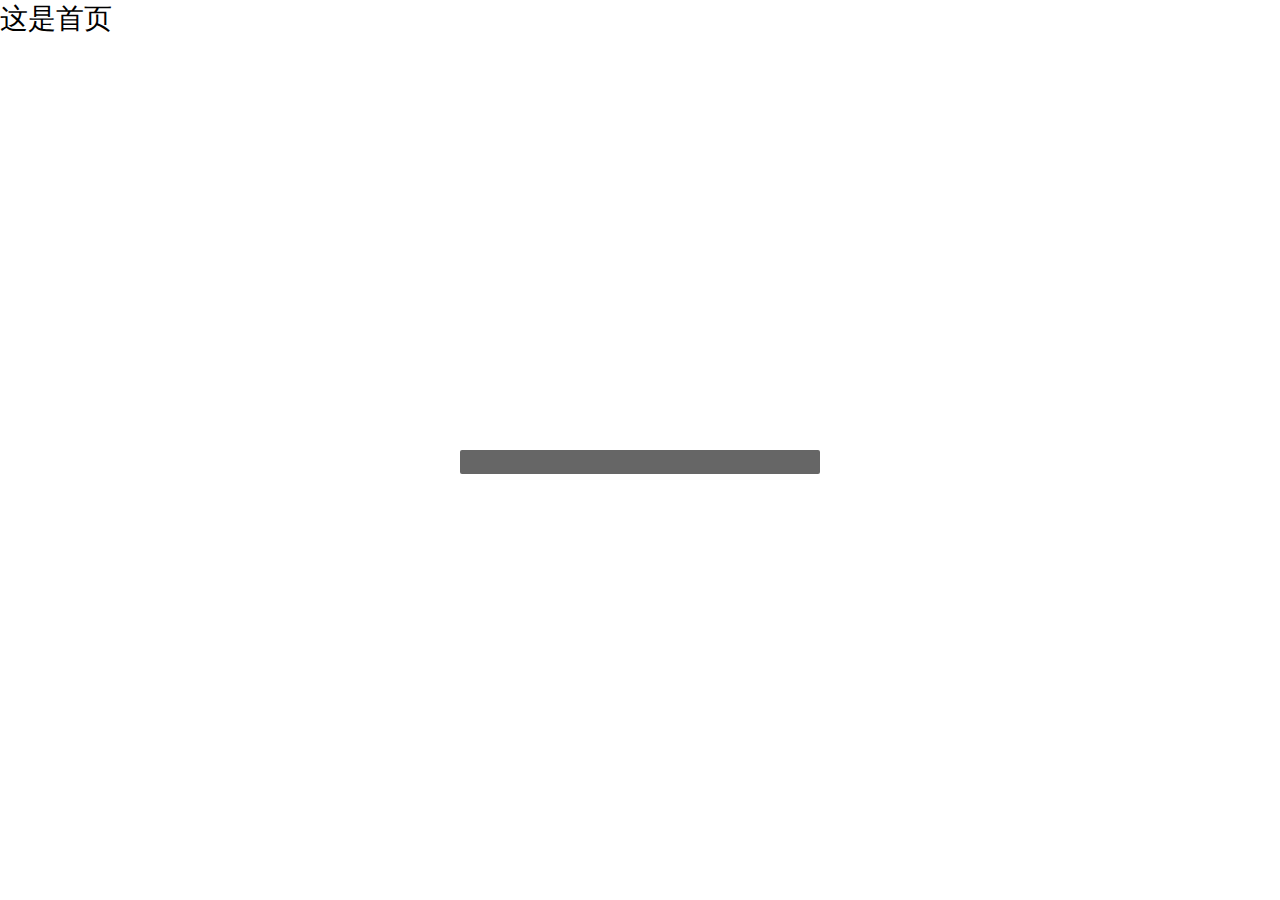
==== commit 7ce341e6: "添加演讲，倒计时测试" ====
--- a/src/main/resources/templates/index.html
+++ b/src/main/resources/templates/index.html
@@ -4,49 +4,44 @@
     <meta charset="UTF-8">
     <title>首页</title>
     <link rel="stylesheet" href="../static/layui/css/layui.css">
-    <style>
-        body {
-            font-family: 'Open Sans', Helvetica, Arial, sans-serif;
-            background: #F8F8F8;
-        }
-        .layui-container {
-            width: 66%;
-        }
-        .layui-col-md3 {
-            padding: 20px 0;
-            text-align: center;
-        }
-        h1 {
-            padding: 30px 0;
-            text-align: center;
-            color: #606266;
-        }
-        span {
-            font-family: 'Open Sans', Helvetica, Arial, sans-serif;
-            font-size: 20px;
-        }
-    </style>
+
 </head>
 <body>
-<div class="layui-container">
-    <div>
-        <h1>美财之星总决赛——第二环节·才思敏捷</h1>
-        <span th:text="'当前答题人：'+${session.user.userPersonsName}"></span>
-    </div>
-    <div th:each="r:${list}" class="layui-col-md3">
-        <a th:href="@{/answer(thisNumber=${r.thisNumber})}" target="_self"
-           class="layui-btn layui-bg-blue layui-btn-radius">
-            <span th:text="${'第'+r.thisNumber+'套题'}"></span>
-        </a>
-    </div>
+<div>
+    <h1>这是首页</h1>
 </div>
 </body>
-<script src="../static/layui/layui.js"></script>
+<script src="../static/js/jquery-3.3.1.min.js"></script>
+<script src="../static/layui/layui.all.js"></script>
 <script>
-    //JavaScript代码区域
-    layui.use('element', function () {
-        var element = layui.element;
+    ;!function () {
+        var layer = layui.layer,
+            form = layui.form;
+        layer.msg("");
+        //连接到websocket
+        var webSocketUrl = "ws://192.168.0.113:8088/websocket/[(${session.user.userName})]";
+        var socket = new WebSocket(webSocketUrl);
 
-    });
+        //获得消息事件
+        socket.onmessage = function (msg) {
+            console.log(msg.data);
+            // 解析JSON串
+            var data = JSON.parse(msg.data);
+            if (data.message.sortNum === 6) {
+                // 跳转到规则页面
+                window.location.href = "/rule";
+            }
+
+        };
+        //关闭事件
+        socket.onclose = function () {
+            console.log("websocket已关闭");
+
+        };
+        //发生了错误事件
+        socket.onerror = function () {
+            console.log("websocket发生了错误");
+        }
+    }();
 </script>
 </html>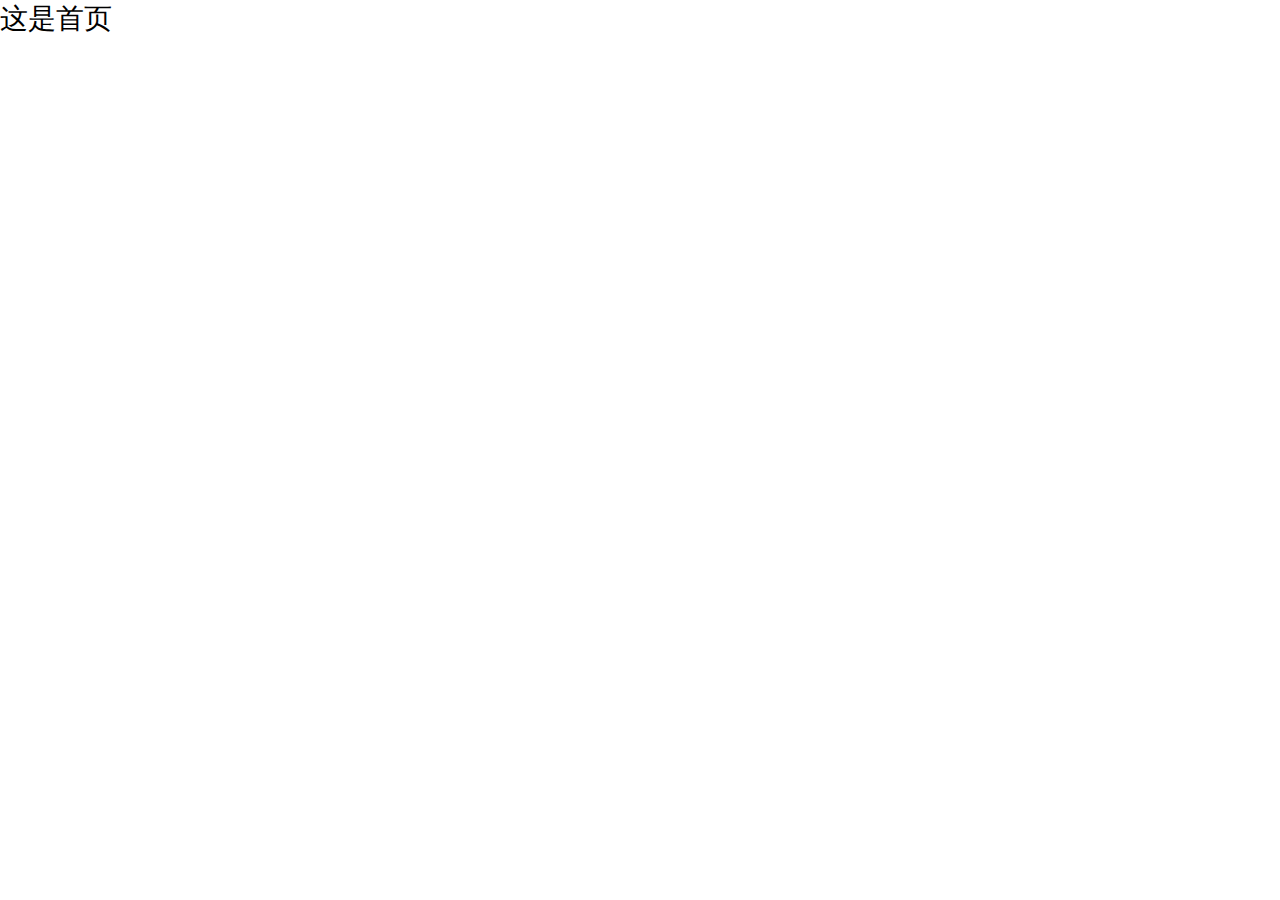
==== commit 88a63356: "禁用按钮" ====
--- a/src/main/resources/templates/index.html
+++ b/src/main/resources/templates/index.html
@@ -17,7 +17,6 @@
     ;!function () {
         var layer = layui.layer,
             form = layui.form;
-        layer.msg("");
         //连接到websocket
         var webSocketUrl = "ws://192.168.0.113:8088/websocket/[(${session.user.userName})]";
         var socket = new WebSocket(webSocketUrl);
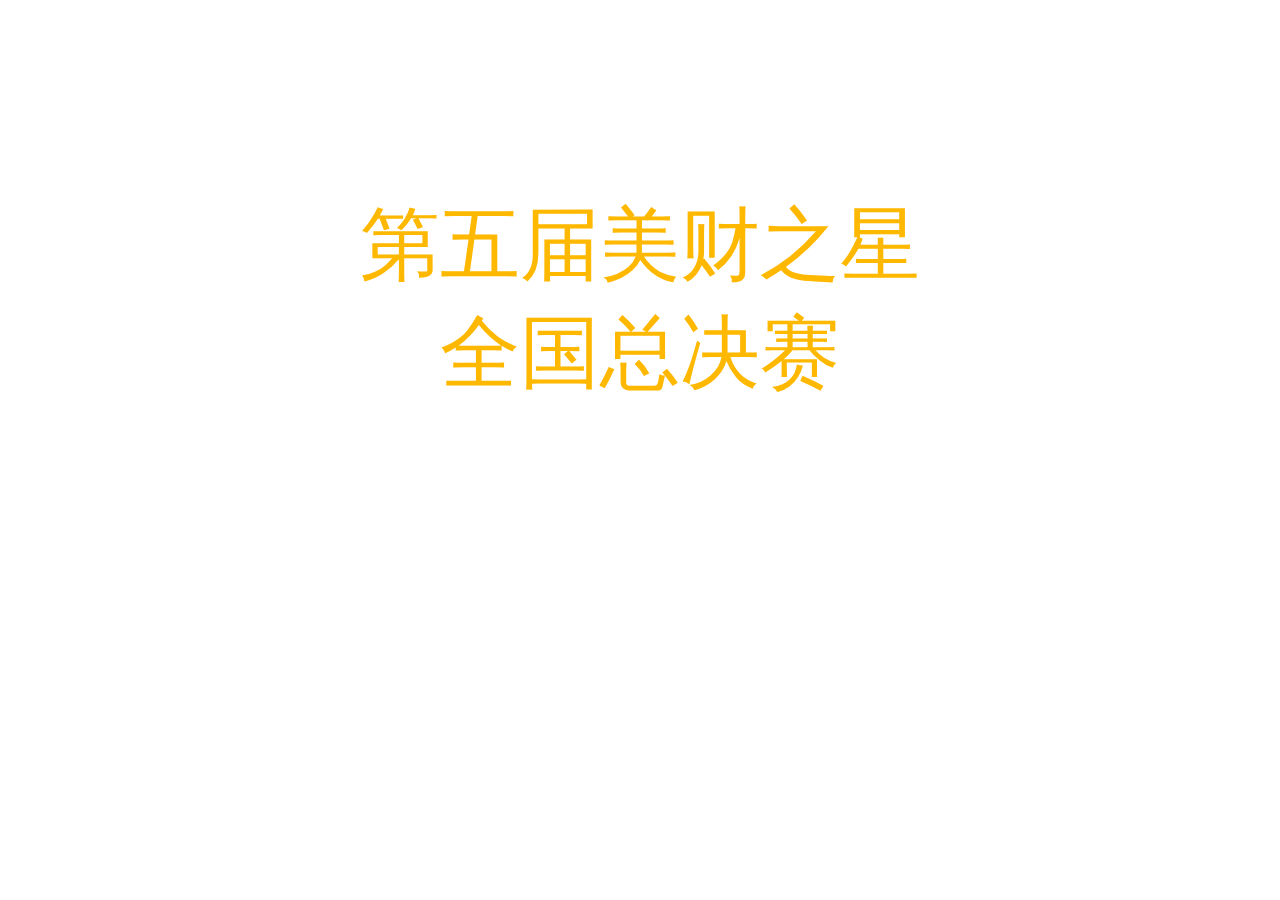
==== commit 3b8e5209: "judges_scores 评委打分表" ====
--- a/src/main/resources/templates/index.html
+++ b/src/main/resources/templates/index.html
@@ -1,22 +1,47 @@
 <!DOCTYPE html>
-<html lang="en" xmlns:th="http://www.thymeleaf.org">
+<html xmlns:th="http://www.thymeleaf.org">
 <head>
-    <meta charset="UTF-8">
-    <title>首页</title>
-    <link rel="stylesheet" href="../static/layui/css/layui.css">
+    <meta charset="utf-8">
+    <title>国美-第五届美财之星总决赛</title>
+    <link href="../static/favicon.ico" rel="shortcut icon">
+    <link rel="stylesheet" href="../static/layui/css/layui.css" media="all"/>
 
+
+    <style>
+        html {
+            background: url(static/images/background.gif);
+            background-size: 100%;
+        }
+
+        body {
+
+
+        }
+
+        .mydiv {
+            color: #FFB800;
+            font-weight: bold;
+            text-align: center;
+            font-size: 40px;
+            margin: 15% auto;
+
+
+        }
+    </style>
 </head>
 <body>
-<div>
-    <h1>这是首页</h1>
+<div class="mydiv ">
+    <h1 id="_id1" class="title_1 layui-anim layui-anim-up">第五届美财之星</h1>
+    <h1 id="_id2" class="title_2 layui-anim layui-anim-up">全国总决赛</h1>
 </div>
+
+
 </body>
-<script src="../static/js/jquery-3.3.1.min.js"></script>
+
 <script src="../static/layui/layui.all.js"></script>
+
 <script>
     ;!function () {
-        var layer = layui.layer,
-            form = layui.form;
         //连接到websocket
         var webSocketUrl = "ws://192.168.0.113:8088/websocket/[(${session.user.userName})]";
         var socket = new WebSocket(webSocketUrl);
@@ -24,13 +49,23 @@
         //获得消息事件
         socket.onmessage = function (msg) {
             console.log(msg.data);
-            // 解析JSON串
-            var data = JSON.parse(msg.data);
-            if (data.message.sortNum === 6) {
-                // 跳转到规则页面
-                window.location.href = "/rule";
+            //解析json字符串
+            if (msg.data!="连接成功") {
+
+
+                var data = JSON.parse(msg.data);
+                console.log(data);
+                if (data.message.sortNum === 2) {
+                    console.log("播放开场音乐");
+                } else if (data.message.sortNum === 3) {
+                    console.log("关闭背景音乐并播放视频")
+                } else if (data.message.sortNum === 4) {
+                    console.log("方总讲话");
+                } else if (data.message.sortNum === 5) {
+                    console.log("宣读比赛流程");
+                    window.location.href = "/process/?this_Links=" + data.message.thisLinks;
+                }
             }
-
         };
         //关闭事件
         socket.onclose = function () {
@@ -43,4 +78,5 @@
         }
     }();
 </script>
-</html>+
+</html>
